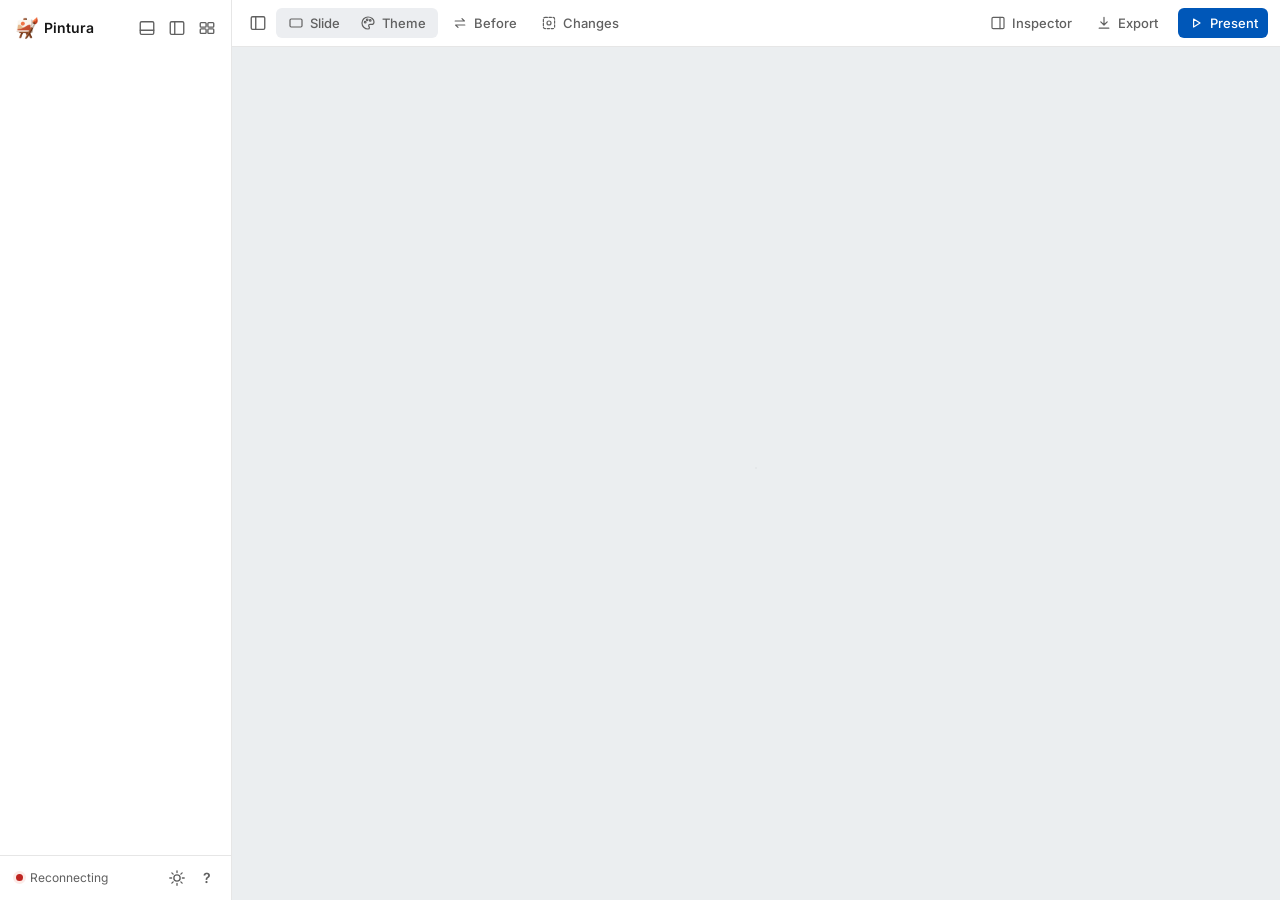
==== src/Pintura/wwwroot/index.html @ 29c74bd5 "The export's findings banner leads with a warning icon, names the file in bold above the findings in" ====
<!doctype html>
<html lang="en">
<head>
  <meta charset="utf-8">
  <meta name="viewport" content="width=device-width, initial-scale=1">
  <title>Pintura</title>
  <link rel="icon" href="brand/icon.png" type="image/png">
  <link rel="stylesheet" href="app.css">
</head>
<body>
  <div id="error" hidden></div>
  <div id="export-findings" role="status" hidden>
    <svg class="icon export-findings-icon" viewBox="0 0 20 20" aria-hidden="true">
      <path d="M8.7 3.7 2.4 14.6a1.5 1.5 0 0 0 1.3 2.2h12.6a1.5 1.5 0 0 0 1.3-2.2L11.3 3.7a1.5 1.5 0 0 0-2.6 0Z"></path>
      <path d="M10 8v3.5M10 14.2v.1"></path>
    </svg>
    <p></p>
    <ul></ul>
    <button type="button" class="icon-button export-findings-close" title="Dismiss" aria-label="Dismiss">
      <svg class="icon" viewBox="0 0 20 20" aria-hidden="true"><path d="M5 5l10 10M15 5 5 15"></path></svg>
    </button>
  </div>
  <div class="layout" id="layout">
    <nav class="sidebar" aria-label="Slides">
      <div class="sidebar-head">
        <div class="brand"><img src="brand/icon.png" alt="">Pintura</div>
        <div class="sidebar-tools">
          <button type="button" class="icon-button" id="strip-toggle">
            <svg class="icon icon-strip" viewBox="0 0 20 20" aria-hidden="true">
              <rect x="2.5" y="3" width="15" height="14" rx="1.5"></rect>
              <path d="M2.5 12.5h15"></path>
            </svg>
            <svg class="icon icon-side" viewBox="0 0 20 20" aria-hidden="true">
              <rect x="2.5" y="3" width="15" height="14" rx="1.5"></rect>
              <path d="M7.5 3v14"></path>
            </svg>
          </button>
          <button type="button" class="icon-button" id="nav-hide" title="Hide slides (\)" aria-label="Hide slides">
            <svg class="icon icon-side" viewBox="0 0 20 20" aria-hidden="true">
              <rect x="2.5" y="3" width="15" height="14" rx="1.5"></rect>
              <path d="M7.5 3v14"></path>
            </svg>
            <svg class="icon icon-strip" viewBox="0 0 20 20" aria-hidden="true">
              <rect x="2.5" y="3" width="15" height="14" rx="1.5"></rect>
              <path d="M2.5 12.5h15"></path>
            </svg>
          </button>
          <button type="button" class="icon-button" id="grid-toggle" title="All slides (G)" aria-label="All slides">
            <svg class="icon" viewBox="0 0 20 20" aria-hidden="true">
              <rect x="2.5" y="4" width="6.5" height="5" rx="1"></rect>
              <rect x="11" y="4" width="6.5" height="5" rx="1"></rect>
              <rect x="2.5" y="11" width="6.5" height="5" rx="1"></rect>
              <rect x="11" y="11" width="6.5" height="5" rx="1"></rect>
            </svg>
          </button>
        </div>
      </div>
      <div class="resizer end" id="sidebar-resizer" role="separator" aria-orientation="vertical"
           aria-label="Slides width" tabindex="0" title="Drag to resize, double-click to reset"></div>
      <div class="resizer rows" id="strip-resizer" role="separator" aria-orientation="horizontal"
           aria-label="Slides height" tabindex="0" title="Drag to resize, double-click to reset"></div>
      <div class="sidebar-scroll">
        <div id="thumbnails"></div>
        <div id="removed"></div>
        <div id="stray-comments"></div>
      </div>
      <footer class="sidebar-foot">
        <button type="button" class="status" id="status" title="Redraws whenever a file is saved" disabled>
          <span class="status-indicator" id="status-dot"></span>
          <span id="status-text">Connecting</span>
        </button>
        <button type="button" class="icon-button" id="theme-toggle">
          <svg class="icon theme-light" viewBox="0 0 20 20" aria-hidden="true">
            <circle cx="10" cy="10" r="3.5"></circle>
            <path d="M10 2v2M10 16v2M2 10h2M16 10h2M4.3 4.3l1.4 1.4M14.3 14.3l1.4 1.4M4.3 15.7l1.4-1.4M14.3 5.7l1.4-1.4"></path>
          </svg>
          <svg class="icon theme-dark" viewBox="0 0 20 20" aria-hidden="true">
            <path d="M16 12.5A6.5 6.5 0 0 1 7.5 4a6.5 6.5 0 1 0 8.5 8.5z"></path>
          </svg>
        </button>
        <button type="button" class="icon-button" id="shortcuts-button" title="Keyboard shortcuts (?)"
                aria-label="Keyboard shortcuts">?</button>
      </footer>
    </nav>
    <div class="toolbar" role="toolbar" aria-label="View">
      <div class="group">
        <button type="button" class="icon-button" id="nav-show" title="Show slides (\)" aria-label="Show slides">
          <svg class="icon icon-side" viewBox="0 0 20 20" aria-hidden="true">
            <rect x="2.5" y="3" width="15" height="14" rx="1.5"></rect>
            <path d="M7.5 3v14"></path>
          </svg>
          <svg class="icon icon-strip" viewBox="0 0 20 20" aria-hidden="true">
            <rect x="2.5" y="3" width="15" height="14" rx="1.5"></rect>
            <path d="M2.5 12.5h15"></path>
          </svg>
        </button>
        <div class="segmented">
          <button type="button" data-action="slide" title="One slide (S)">
            <svg class="icon" viewBox="0 0 20 20" aria-hidden="true"><rect x="2.5" y="5" width="15" height="10" rx="1.5"></rect></svg>
            <span class="label">Slide</span>
          </button>
          <button type="button" data-action="theme" title="The theme's colors, fonts, styles, and layouts (T)">
            <svg class="icon" viewBox="0 0 20 20" aria-hidden="true">
              <path d="M10 2.5a7.5 7.5 0 1 0 0 15c1.2 0 1.8-.8 1.8-1.6 0-1.2-1-1.6-1-2.6 0-.9.7-1.5 1.7-1.5h2c1.7 0 3-1.4 3-3.1C17.5 5.3 14.2 2.5 10 2.5z"></path>
              <circle cx="6.5" cy="9" r="1"></circle>
              <circle cx="9" cy="6" r="1"></circle>
              <circle cx="12.8" cy="6.8" r="1"></circle>
            </svg>
            <span class="label">Theme</span>
          </button>
        </div>
        <div class="saving" id="saving">
          <button type="button" class="tool save-button" id="save-button" popovertarget="save-menu"
                  aria-haspopup="dialog" aria-expanded="false" hidden>
            <svg class="icon" viewBox="0 0 20 20" aria-hidden="true">
              <path d="M4.5 3.5h9l2 2v11h-11zM7 3.5v4h6v-4M7 16.5v-5h6v5"></path>
            </svg>
            <span class="label">Save</span>
          </button>
          <button type="button" class="tool versions-button" id="versions-button" popovertarget="versions-menu"
                  aria-haspopup="menu" aria-expanded="false" hidden>
            <svg class="icon" viewBox="0 0 20 20" aria-hidden="true">
              <path d="M3.5 10a6.5 6.5 0 1 0 1.9-4.6M3.5 3.5v3h3"></path>
              <path d="M10 6.5V10l2.5 1.5"></path>
            </svg>
            <span class="label" id="versions-label"></span>
            <svg class="icon caret" viewBox="0 0 20 20" aria-hidden="true"><path d="M6 8l4 4 4-4"></path></svg>
          </button>
          <div class="slide-history" id="slide-history" hidden>
            <button type="button" class="tool" id="history-older" title="This slide's previous change ([)"
                    aria-label="This slide's previous change">
              <svg class="icon" viewBox="0 0 20 20" aria-hidden="true"><path d="M12 5l-5 5 5 5"></path></svg>
            </button>
            <button type="button" class="tool" id="history-newer" title="This slide's next change (])"
                    aria-label="This slide's next change">
              <svg class="icon" viewBox="0 0 20 20" aria-hidden="true"><path d="M8 5l5 5-5 5"></path></svg>
            </button>
          </div>
        </div>
        <div class="group compare" id="compare">
          <button type="button" class="tool" data-action="before" data-compare="Flip to the revision (B)">
            <svg class="icon" viewBox="0 0 20 20" aria-hidden="true"><path d="M4 7.5h11.5l-3-3M16 12.5H4.5l3 3"></path></svg>
            <span class="label">Before</span>
          </button>
          <button type="button" class="tool" data-action="changes" data-compare="Mark the changes since the revision (C)">
            <svg class="icon" viewBox="0 0 20 20" aria-hidden="true">
              <rect x="3" y="3" width="14" height="14" rx="2" stroke-dasharray="3 2"></rect>
              <circle cx="10" cy="10" r="2.5"></circle>
            </svg>
            <span class="label">Changes</span>
          </button>
        </div>
      </div>
      <div class="heading">
        <span class="deck-title" id="deck-title"></span>
      </div>
      <div class="group">
        <button type="button" class="tool" data-action="inspector" title="Inspector (I)">
          <svg class="icon" viewBox="0 0 20 20" aria-hidden="true">
            <rect x="2.5" y="3" width="15" height="14" rx="1.5"></rect>
            <path d="M12.5 3v14"></path>
          </svg>
          <span class="label">Inspector</span>
          <span class="badge" id="issue-badge" hidden></span>
        </button>
        <button type="button" class="tool export-button" id="export-button" popovertarget="export-menu"
                aria-haspopup="menu" aria-expanded="false" title="Export the presentation">
          <svg class="icon" viewBox="0 0 20 20" aria-hidden="true"><path d="M10 3v9.5M6 8.5l4 4 4-4M4 16.5h12"></path></svg>
          <span class="spinner" aria-hidden="true"></span>
          <span class="label">Export</span>
        </button>
        <button type="button" class="tool primary" data-action="present" title="Present (P)">
          <svg class="icon" viewBox="0 0 20 20" aria-hidden="true"><path d="M7 5l8 5-8 5z"></path></svg>
          <span class="label">Present</span>
        </button>
      </div>
    </div>
    <main id="view" tabindex="-1">
      <div class="slide-view" id="slide-view">
        <div class="slide-canvas">
          <div class="slide-frame" id="slide-frame"></div>
          <div class="slide-caption" id="slide-caption"></div>
        </div>
        <div class="notice" id="notice" role="status" hidden></div>
      </div>
      <div class="grid" id="grid" hidden></div>
      <div class="theme-view" id="theme-view" hidden></div>
    </main>
    <aside class="inspector" id="inspector" aria-label="Inspector" hidden>
      <div class="resizer" id="inspector-resizer" role="separator" aria-orientation="vertical"
           aria-label="Inspector width" tabindex="0" title="Drag to resize, double-click to reset"></div>
      <div class="inspector-panel" id="inspector-panel" tabindex="-1"></div>
    </aside>
  </div>
  <div class="present" id="present" hidden></div>
  <div class="book" id="book">
    <div class="book-bar">
      <button type="button" id="book-back"><svg class="icon" viewBox="0 0 20 20" aria-hidden="true"><path d="M16 10H4.5M9 5l-5 5 5 5"></path></svg><span id="book-back-label"></span></button>
      <button type="button" id="book-pop-out" title="Open the book in a Libreta tab of its own"><span>Open in a tab</span><svg class="icon" viewBox="0 0 20 20" aria-hidden="true"><path d="M11 4h5v5M16 4l-7 7M14 12v4H4V6h4"></path></svg></button>
    </div>
    <iframe id="book-frame" title="Book"></iframe>
  </div>
  <div class="versions-menu" id="versions-menu" popover role="menu" aria-label="Show the changes since a version">
  </div>
  <form class="save-menu" id="save-menu" popover aria-labelledby="save-heading">
    <label for="save-message" id="save-heading"></label>
    <input type="text" id="save-message" autocomplete="off" spellcheck="true" placeholder="Describing the changes…">
    <fieldset class="save-parts" id="save-parts" hidden></fieldset>
    <p class="save-mixed" id="save-mixed" hidden></p>
    <p class="save-error" id="save-error" hidden></p>
    <div class="save-actions">
      <span class="save-hint">Enter to save, Esc to cancel</span>
      <button type="submit" class="tool primary" id="save-submit">Save</button>
    </div>
  </form>
  <div class="export-menu" id="export-menu" popover role="menu" aria-label="Export the presentation">
    <button type="button" role="menuitem" data-format="pptx">PowerPoint<span>.pptx</span></button>
    <button type="button" role="menuitem" data-format="pdf">PDF<span>.pdf</span></button>
    <button type="button" role="menuitem" data-format="html">Web page<span>.html</span></button>
  </div>
  <dialog class="shortcuts" id="shortcuts" aria-labelledby="shortcuts-title">
    <div class="shortcuts-head">
      <h2 id="shortcuts-title">Keyboard shortcuts</h2>
      <button type="button" class="icon-button" id="shortcuts-close" aria-label="Close">×</button>
    </div>
    <h3>Navigate</h3>
    <dl>
      <dt><kbd>←</kbd> <kbd>→</kbd> <kbd>Space</kbd></dt><dd>Previous or next slide, or layout while editing one</dd>
      <dt><kbd>Home</kbd> <kbd>End</kbd></dt><dd>First or last slide, or layout while editing one</dd>
      <dt>Mouse wheel</dt><dd>Previous or next slide or layout over the slide or in present mode, or scroll a zoomed slide</dd>
      <dt><kbd>S</kbd> <kbd>G</kbd> <kbd>T</kbd></dt><dd>One slide, every slide, or the theme</dd>
      <dt><kbd>\</kbd></dt><dd>Show or hide the slides</dd>
      <dt><kbd>|</kbd></dt><dd>Show the slides beside or below the slide</dd>
      <dt><kbd>P</kbd> <kbd>F5</kbd></dt><dd>Present</dd>
      <dt><kbd>Esc</kbd></dt><dd>Clear the selection, or stop presenting</dd>
    </dl>
    <h3>View</h3>
    <dl>
      <dt><kbd>I</kbd></dt><dd>Show or hide the inspector</dd>
      <dt><kbd>O</kbd></dt><dd>Show areas and placeholders</dd>
      <dt><kbd>Ctrl</kbd> + wheel, pinch</dt><dd>Zoom the slide or grid about the pointer</dd>
      <dt><kbd>Ctrl</kbd> + <kbd>+</kbd> <kbd>-</kbd> <kbd>0</kbd></dt><dd>Zoom the slide or grid in, out, or back to fit</dd>
      <dt><kbd>Ctrl</kbd> + click</dt><dd>Open a linked number in Libreta</dd>
    </dl>
    <h3>Edit</h3>
    <dl>
      <dt><kbd>Tab</kbd> <kbd>Shift</kbd> + <kbd>Tab</kbd></dt><dd>Select the next or previous element</dd>
      <dt>Drag across the slide</dt><dd>Select the elements the box touches</dd>
      <dt><kbd>Shift</kbd> or <kbd>Ctrl</kbd> + click</dt><dd>Add an element to the selection, or take it out</dd>
      <dt>Click text</dt><dd>Reword it in place</dd>
      <dt><kbd>Ctrl</kbd> + <kbd>B</kbd> <kbd>I</kbd> <kbd>U</kbd></dt><dd>Bold, italic, or underline the selected words while rewording</dd>
      <dt><kbd>Shift</kbd> + <kbd>Arrow</kbd></dt><dd>Nudge the selected elements 10 pt</dd>
      <dt><kbd>Delete</kbd></dt><dd>Remove the selected elements, or the slide focused in the sidebar or grid</dd>
      <dt><kbd>Ctrl</kbd> + <kbd>Z</kbd></dt><dd>Undo the last mouse edit</dd>
    </dl>
    <h3>Comments</h3>
    <dl>
      <dt>Right-click</dt><dd>Comment on the slide, or the element under the pointer</dd>
      <dt><kbd>M</kbd></dt><dd>Show or hide comments</dd>
      <dt><kbd>N</kbd> <kbd>Shift</kbd> + <kbd>N</kbd></dt><dd>Next or previous slide with comments</dd>
    </dl>
    <h3>Changes</h3>
    <dl>
      <dt><kbd>Ctrl</kbd> + <kbd>S</kbd></dt><dd>Save the changes as a new version</dd>
      <dt><kbd>D</kbd></dt><dd>Show only the changed slides, or every slide</dd>
      <dt><kbd>B</kbd></dt><dd>Flip to the version compared against</dd>
      <dt><kbd>C</kbd></dt><dd>Mark the changes since it</dd>
      <dt><kbd>[</kbd> <kbd>]</kbd></dt><dd>The slide's previous or next change</dd>
    </dl>
    <p class="shortcuts-foot"><kbd>?</kbd> Show this list</p>
  </dialog>
  <script src="shapes.js"></script>
  <script src="render.js"></script>
  <script src="charts.js"></script>
  <script src="edit.js"></script>
  <script src="paint.js"></script>
  <script src="comments.js"></script>
  <script src="compare.js"></script>
  <script src="inspector.js"></script>
  <script src="theme.js"></script>
  <script src="book.js"></script>
  <script src="navigation.js"></script>
  <script src="tooltips.js"></script>
  <script src="app.js"></script>
</body>
</html>
---- src/Pintura/wwwroot/app.css ----
@font-face {
  font-family: "Inter Variable";
  font-style: normal;
  font-weight: 100 900;
  font-display: swap;
  src: url("fonts/inter.woff2") format("woff2");
}

@font-face {
  font-family: "Inter Variable";
  font-style: italic;
  font-weight: 100 900;
  font-display: swap;
  src: url("fonts/inter-italic.woff2") format("woff2");
}

/* Libreta's palette: every colour a light/dark pair, so switching the workspace only sets color-scheme. Slides keep
   their own colours in either. */
:root {
  color-scheme: light;
  --page: light-dark(#eceef1, #0d1520);
  --surface: light-dark(#ffffff, #111a29);
  --panel: light-dark(oklch(98.6% 0 0), #131d2e);
  --ink: light-dark(oklch(20% 0 0), #e4e8ee);
  --muted: light-dark(oklch(49% 0 0), #8893a4);
  --faint: light-dark(oklch(66% 0 0), #5a6578);
  --rule: light-dark(oklch(92.5% 0 0), #1d2838);
  --strong-rule: light-dark(oklch(84% 0 0), #2e3b50);
  --accent: light-dark(#0057b8, #69a9ff);
  --on-accent: light-dark(#ffffff, #0d1520);
  --bad: light-dark(oklch(52% .19 28), oklch(71% .16 25));
  --warn: light-dark(oklch(55% .13 70), oklch(80% .14 80));
  --ok: light-dark(oklch(49% .12 152), oklch(78% .13 155));
  --fact: light-dark(oklch(48.5% .18 262), oklch(74.5% .125 259));
  --hover: color-mix(in oklab, var(--accent) 6%, var(--surface));
  --selected: light-dark(#eaf2ff, #192c45);
  --accent-soft: color-mix(in oklab, var(--accent) 11%, var(--surface));
  --bad-soft: color-mix(in oklab, var(--bad) 10%, var(--surface));
  --warn-soft: color-mix(in oklab, var(--warn) 13%, var(--surface));
  --ok-soft: color-mix(in oklab, var(--ok) 12%, var(--surface));
  --fact-soft: color-mix(in oklab, var(--fact) 10%, var(--surface));
  --shadow-tint: light-dark(oklch(20% 0 0), oklch(0% 0 0));
  --shadow-sm: 0 1px 3px color-mix(in oklab, var(--shadow-tint) 10%, transparent);
  --shadow-pop: 0 8px 28px color-mix(in oklab, var(--shadow-tint) 22%, transparent);
  --shadow-slide: 0 0 0 1px color-mix(in oklab, var(--shadow-tint) 7%, transparent),
    0 10px 30px -10px color-mix(in oklab, var(--shadow-tint) 30%, transparent);
  --sans: "Inter Variable", ui-sans-serif, system-ui, sans-serif;
  --mono: "SFMono-Regular", Consolas, "Liberation Mono", monospace;
  --radius-sm: 4px;
  --radius-md: 6px;
  --radius-lg: 10px;
  --radius-pill: 999px;
  --ease: 120ms ease;
  --sidebar-width: 232px;
  --inspector-width: 400px;
  --strip-height: 140px;
  --area: #1a73e8;
  --placeholder: #d93025;
  --added: #2da44e;
  --removed: #e5534b;
  --changed: #d4a72c;
  --comment: #e8710a;
}

:root[data-theme="dark"] {
  color-scheme: dark;
}

[hidden] {
  display: none !important;
}

* {
  box-sizing: border-box;
}

html {
  height: 100%;
}

body {
  display: flex;
  flex-direction: column;
  margin: 0;
  height: 100%;
  background: var(--page);
  color: var(--ink);
  font: 14px/1.45 var(--sans);
  -webkit-font-smoothing: antialiased;
}

button {
  color: inherit;
  font: inherit;
}

:focus-visible {
  outline: 2px solid var(--accent);
  outline-offset: 2px;
}

.icon {
  flex: 0 0 auto;
  width: 16px;
  height: 16px;
  fill: none;
  stroke: currentColor;
  stroke-linecap: round;
  stroke-linejoin: round;
  stroke-width: 1.5;
}

.icon-button {
  display: inline-grid;
  place-items: center;
  width: 28px;
  height: 28px;
  padding: 0;
  border: 0;
  border-radius: var(--radius-md);
  background: none;
  color: var(--muted);
  cursor: pointer;
}

.icon-button:hover {
  background: var(--hover);
  color: var(--ink);
}

.icon-button[aria-pressed="true"] {
  background: var(--accent-soft);
  color: var(--accent);
}

.icon-button .icon {
  width: 18px;
  height: 18px;
}

#error {
  padding: 10px 16px;
  background: var(--bad);
  color: var(--surface);
  font: 12px/1.5 var(--mono);
  white-space: pre-wrap;
}

#export-findings {
  display: grid;
  grid-template-columns: auto minmax(0, 1fr) auto;
  align-items: center;
  gap: 2px 10px;
  padding: 8px 10px 8px 16px;
  border-bottom: 1px solid var(--rule);
  background: var(--warn-soft);
  color: var(--ink);
  font-size: 13px;
}

#export-findings[hidden] {
  display: none;
}

.export-findings-icon {
  grid-column: 1;
  grid-row: 1;
  color: var(--warn);
}

#export-findings p,
#export-findings ul {
  grid-column: 2;
  margin: 0;
}

#export-findings strong {
  font-weight: 600;
}

#export-findings ul {
  padding-left: 18px;
  color: var(--muted);
  line-height: 1.6;
}

.export-findings-close {
  grid-column: 3;
  grid-row: 1;
}

.layout {
  --nav-column: var(--sidebar-width);
  --inspector-column: 0px;
  flex: 1;
  display: grid;
  grid-template-columns: var(--nav-column) minmax(0, 1fr) var(--inspector-column);
  grid-template-rows: auto minmax(0, 1fr) auto;
  min-height: 0;
}

.layout.inspecting {
  --inspector-column: var(--inspector-width);
}

.layout.nav-hidden {
  --nav-column: 0px;
}

.layout.nav-hidden .sidebar {
  display: none;
}

.layout.strip {
  --nav-column: 0px;
}

.layout:not(.strip) .icon-strip,
.layout.strip .icon-side,
.layout:not(.strip) #strip-resizer,
.layout.strip #sidebar-resizer {
  display: none;
}

/* The toggle shows where the slides would go. */
#strip-toggle .icon {
  display: block;
}

.layout:not(.strip) #strip-toggle .icon-side,
.layout.strip #strip-toggle .icon-strip {
  display: none;
}

/* Sidebar */

.sidebar {
  position: relative;
  grid-column: 1;
  grid-row: 1 / -1;
  display: flex;
  flex-direction: column;
  min-height: 0;
  border-right: 1px solid var(--rule);
  background: var(--surface);
}

.sidebar-head {
  display: flex;
  gap: 8px;
  align-items: flex-start;
  justify-content: space-between;
  padding: 14px 10px 10px 16px;
}

.brand {
  display: flex;
  gap: 6px;
  align-items: center;
  margin: 3px 0 16px;
  font-weight: 600;
}

.brand img {
  width: 22px;
  height: 22px;
}

.layout.strip .brand {
  display: none;
}

.sidebar-tools {
  display: flex;
  gap: 2px;
}

.deck-name {
  padding-top: 3px;
  font-weight: 600;
  line-height: 1.3;
}

.sidebar-scroll {
  flex: 1;
  overflow-y: auto;
  padding: 0 14px 24px 8px;
}

.sidebar-foot {
  display: flex;
  gap: 2px;
  align-items: center;
  padding: 8px 10px 8px 16px;
  border-top: 1px solid var(--rule);
}

.status {
  display: flex;
  flex: 1;
  gap: 7px;
  min-width: 0;
  align-items: center;
  margin-left: -6px;
  padding: 5px 6px;
  border: 0;
  border-radius: var(--radius-md);
  background: none;
  color: var(--muted);
  font: inherit;
  font-size: 12px;
  text-align: left;
  cursor: pointer;
}

.status:disabled {
  cursor: default;
}

.status:not(:disabled, [aria-pressed="true"]):hover {
  background: var(--hover);
  color: var(--ink);
}

.status[aria-pressed="true"] {
  background: var(--accent-soft);
  color: var(--accent);
  font-weight: 550;
}

#status-text {
  overflow: hidden;
  white-space: nowrap;
  text-overflow: ellipsis;
}

.status-indicator {
  flex: none;
  width: 7px;
  height: 7px;
  border-radius: 50%;
  background: var(--faint);
}

.status-indicator.live {
  background: var(--ok);
  box-shadow: 0 0 0 3px var(--ok-soft);
}

.status-indicator.down {
  background: var(--bad);
  box-shadow: 0 0 0 3px var(--bad-soft);
}

#shortcuts-button {
  font-weight: 600;
}

:root:not([data-theme="dark"]) #theme-toggle .theme-dark,
:root[data-theme="dark"] #theme-toggle .theme-light {
  display: none;
}

.section-name {
  margin: 24px 0 8px 8px;
  color: var(--muted);
  font-size: 12px;
  font-weight: 600;
}

.thumbnail {
  display: flex;
  gap: 6px;
  align-items: flex-start;
  width: 100%;
  margin: 0 0 10px;
  padding: 0;
  border: 0;
  background: none;
  color: var(--faint);
  font: inherit;
  text-align: left;
  cursor: pointer;
}

.thumbnail.dragging,
.grid-cell.dragging {
  opacity: 0.35;
}

.drag-ghost {
  position: fixed;
  z-index: 10;
  margin: 0;
  border-color: var(--accent);
  box-shadow: 0 6px 20px rgb(0 0 0 / 50%);
  opacity: 0.7;
  pointer-events: none;
  transform-origin: 0 0;
}

.drop-line {
  position: fixed;
  z-index: 11;
  border-radius: 1px;
  background: var(--accent);
  pointer-events: none;
}

body.reordering,
body.reordering * {
  cursor: grabbing !important;
}

.thumbnail .number {
  width: 18px;
  padding-top: 2px;
  font-size: 11px;
  font-variant-numeric: tabular-nums;
  text-align: right;
}

.thumbnail .preview {
  flex: 0 0 auto;
  overflow: hidden;
  border: 1px solid var(--rule);
  border-radius: var(--radius-sm);
  transition: border-color var(--ease);
}

.thumbnail:hover .preview,
.grid-cell:hover .grid-frame {
  border-color: var(--strong-rule);
}

.thumbnail.current .preview,
.grid-cell.current .grid-frame {
  border-color: var(--accent);
  outline: 2px solid var(--accent);
}

.thumbnail.current .number {
  color: var(--accent);
  font-weight: 600;
}

/* The slides as a strip below the slide */

.layout.strip .sidebar {
  grid-column: 1 / -1;
  grid-row: 3;
  flex-direction: row;
  height: var(--strip-height);
  border-top: 1px solid var(--rule);
  border-right: 0;
}

.layout.strip .sidebar-head {
  flex-direction: column;
  padding: 8px 4px;
  border-right: 1px solid var(--rule);
}

.layout.strip .inspector {
  grid-row: 2;
}

.layout.strip .sidebar-tools {
  flex-direction: column;
}

.layout.strip .sidebar-scroll {
  display: flex;
  gap: 10px;
  min-width: 0;
  overflow: auto hidden;
  padding: 28px 12px 4px 4px;
  scrollbar-width: thin;
}

.layout.strip #thumbnails,
.layout.strip #removed {
  display: flex;
  flex: none;
  gap: 10px;
  height: 100%;
}

.layout.strip .thumbnail {
  flex: none;
  width: auto;
  margin: 0;
}

/* A section starts at an upright rule, its name in the gutter above its thumbnails rather than over them. */
.layout.strip .section-name {
  position: relative;
  flex: none;
  width: 1px;
  margin: -20px 0 0 4px;
  background: var(--rule);
}

.layout.strip .section-name span {
  position: absolute;
  top: 0;
  left: 8px;
  overflow: hidden;
  max-width: calc(var(--thumbnail-width) + 24px);
  font-size: 11px;
  line-height: 14px;
  text-overflow: ellipsis;
  white-space: nowrap;
}

.layout.strip #removed:empty,
.layout.strip #stray-comments:empty {
  display: none;
}

.layout.strip #stray-comments {
  flex: none;
  width: 220px;
  overflow-y: auto;
}

.layout.strip #stray-comments .section-name {
  width: auto;
  margin: 0 0 8px 8px;
  background: none;
}

/* The status, workspace, and shortcuts float above the strip's start, where the sidebar keeps them. */
.layout.strip .sidebar-foot {
  position: absolute;
  bottom: calc(100% + 12px);
  left: 12px;
  z-index: 3;
  max-width: calc(100% - 24px);
  padding: 2px 4px 2px 8px;
  border: 1px solid var(--rule);
  border-radius: var(--radius-pill);
  background: color-mix(in srgb, var(--surface) 88%, transparent);
  box-shadow: var(--shadow-sm);
  backdrop-filter: blur(8px);
}

.layout.strip .status {
  flex: none;
  margin-left: -4px;
  padding: 3px 6px;
  border-radius: var(--radius-pill);
}

.layout.strip .sidebar-foot .icon-button {
  width: 24px;
  height: 24px;
  border-radius: var(--radius-pill);
}

/* Toolbar */

main {
  grid-column: 2;
  grid-row: 2;
  display: flex;
  flex-direction: column;
  min-width: 0;
  overflow: hidden;
  outline: none;
}

.toolbar {
  grid-column: 2 / 4;
  container-type: inline-size;
  position: relative;
  display: flex;
  flex-wrap: wrap;
  justify-content: space-between;
  align-items: center;
  gap: 8px 12px;
  padding: 8px 12px;
  border-bottom: 1px solid var(--rule);
  background: var(--surface);
}

.toolbar .group {
  display: flex;
  gap: 4px;
  align-items: center;
}

.segmented {
  display: flex;
  padding: 2px;
  border-radius: var(--radius-md);
  background: var(--page);
}

.segmented button,
.tool {
  display: inline-flex;
  gap: 6px;
  align-items: center;
  height: 30px;
  padding: 0 10px;
  border: 0;
  border-radius: var(--radius-md);
  background: none;
  color: var(--muted);
  font-size: 13px;
  font-weight: 500;
  white-space: nowrap;
  cursor: pointer;
}

.segmented button {
  height: 26px;
  border-radius: var(--radius-sm);
}

.segmented button:hover,
.tool:hover {
  color: var(--ink);
}

.tool:hover {
  background: var(--hover);
}

.segmented button[aria-pressed="true"] {
  background: var(--surface);
  color: var(--ink);
  box-shadow: var(--shadow-sm);
}

.tool[aria-pressed="true"] {
  background: var(--accent-soft);
  color: var(--accent);
}

.tool.primary,
.tool.primary:hover {
  margin-left: 6px;
  background: var(--accent);
  color: var(--on-accent);
}

:root[data-theme="dark"] .tool.primary {
  color: #ffffff;
}

.tool.primary:hover {
  filter: brightness(1.08);
}

/* Save and the version it would follow, joined as one control. */
.saving {
  display: flex;
  margin-left: 4px;
  border: 1px solid var(--rule);
  border-radius: var(--radius-md);
}

.saving:not(:has(> :not([hidden]))) {
  display: none;
}

.saving .tool {
  height: 28px;
  border-radius: 0;
}

.saving .tool:first-child:not([hidden]),
.saving .tool[hidden] + .tool {
  border-top-left-radius: calc(var(--radius-md) - 1px);
  border-bottom-left-radius: calc(var(--radius-md) - 1px);
}

.saving .tool:last-child {
  border-top-right-radius: calc(var(--radius-md) - 1px);
  border-bottom-right-radius: calc(var(--radius-md) - 1px);
}

.saving .tool:not([hidden]) + .tool:not([hidden]) {
  border-left: 1px solid var(--rule);
}

.export-button[aria-expanded="true"],
.save-button[aria-expanded="true"],
.versions-button[aria-expanded="true"] {
  background: var(--hover);
  color: var(--ink);
}

.export-button:disabled {
  cursor: progress;
}

.export-button .spinner {
  display: none;
  width: 14px;
  height: 14px;
  margin: 1px;
  border: 1.5px solid currentColor;
  border-right-color: transparent;
  border-radius: 50%;
  animation: spin .8s linear infinite;
}

.export-button[aria-busy="true"] .spinner {
  display: inline-block;
}

.export-button[aria-busy="true"] .icon {
  display: none;
}

.export-button[aria-busy="true"] .label {
  font-variant-numeric: tabular-nums;
}

@keyframes spin {
  to {
    transform: rotate(360deg);
  }
}

@media (prefers-reduced-motion: reduce) {
  .export-button .spinner {
    animation-duration: 2.4s;
  }
}

.tool[data-action]:disabled {
  background: none;
  color: var(--faint);
  cursor: default;
  opacity: .6;
}

/* A popover sits in the top layer; the script places it below the button. */
.export-menu {
  position: fixed;
  inset: auto;
  min-width: 12rem;
  margin: 0;
  padding: 4px;
  border: 1px solid var(--rule);
  border-radius: var(--radius-md);
  background: var(--surface);
  color: var(--ink);
  box-shadow: var(--shadow-pop);
}

.export-menu button {
  display: flex;
  width: 100%;
  gap: 20px;
  justify-content: space-between;
  padding: 6px 10px;
  border: 0;
  border-radius: var(--radius-sm);
  background: none;
  color: inherit;
  font-size: 13px;
  text-align: left;
  cursor: pointer;
}

.export-menu button:hover,
.export-menu button:focus {
  background: var(--hover);
  outline: none;
}

.export-menu button span {
  color: var(--muted);
  font-family: var(--mono);
  font-size: 11.5px;
}

.versions-button {
  gap: 5px;
  padding: 0 4px 0 9px;
  font-variant-numeric: tabular-nums;
}

.versions-button .caret {
  margin-left: -2px;
}

.versions-button .label {
  max-width: 10rem;
  overflow: hidden;
  text-overflow: ellipsis;
}

.slide-history {
  display: flex;
}

.slide-history[hidden] {
  display: none;
}

.slide-history .tool {
  padding: 0 2px;
}

.save-menu {
  position: fixed;
  inset: auto;
  width: min(30rem, calc(100vw - 16px));
  margin: 0;
  padding: 12px;
  border: 1px solid var(--rule);
  border-radius: var(--radius-md);
  background: var(--surface);
  color: var(--ink);
  box-shadow: var(--shadow-pop);
  font-size: 13px;
}

.save-menu > label {
  display: block;
  margin-bottom: 8px;
  font-weight: 600;
}

.save-menu input[type="text"] {
  width: 100%;
  padding: 6px 8px;
  border: 1px solid var(--strong-rule);
  border-radius: var(--radius-sm);
  background: var(--surface);
  color: var(--ink);
  font: inherit;
}

.save-menu input[type="text"]:focus {
  border-color: var(--accent);
  outline: 2px solid var(--accent-soft);
}

.save-parts {
  display: flex;
  flex-direction: column;
  gap: 4px;
  margin: 10px 0 0;
  padding: 0;
  border: 0;
}

.save-parts label {
  display: flex;
  align-items: center;
  gap: 6px;
}

.save-parts input {
  margin: 0;
  accent-color: var(--accent);
}

.save-mixed {
  margin: 8px 0 0;
  color: var(--muted);
}

.save-error {
  margin: 8px 0 0;
  color: var(--bad);
}

.save-actions {
  display: flex;
  justify-content: space-between;
  align-items: center;
  margin-top: 10px;
}

.save-hint {
  color: var(--faint);
  font-size: 12px;
}

.save-actions .tool.primary {
  margin-left: 0;
}

.versions-menu {
  position: fixed;
  inset: auto;
  width: 26rem;
  max-height: min(28rem, 70vh);
  margin: 0;
  padding: 4px;
  overflow-y: auto;
  border: 1px solid var(--rule);
  border-radius: var(--radius-md);
  background: var(--surface);
  color: var(--ink);
  box-shadow: var(--shadow-pop);
}

.versions-note {
  padding: 8px 10px;
  color: var(--muted);
  font-size: 13px;
}

.versions-rule {
  height: 1px;
  margin: 4px 6px;
  background: var(--rule);
}

.versions-day {
  padding: 10px 10px 4px;
  color: var(--faint);
  font-size: 11px;
  font-weight: 600;
  letter-spacing: .04em;
  text-transform: uppercase;
}

/* One line a version, its subject cut short, so the list reads down its numbers and times. */
.version {
  display: flex;
  gap: 8px;
  align-items: baseline;
  width: 100%;
  padding: 6px 10px;
  border: 0;
  border-radius: var(--radius-sm);
  background: none;
  color: inherit;
  font-size: 13px;
  text-align: left;
  cursor: pointer;
}

.version:hover,
.version:focus {
  background: var(--hover);
  outline: none;
}

.version[aria-checked="true"] {
  background: var(--selected);
}

.version-number {
  flex: none;
  width: 2.25rem;
  color: var(--muted);
  font-size: 12px;
  font-weight: 600;
  font-variant-numeric: tabular-nums;
}

.version[aria-checked="true"] .version-number {
  color: var(--accent);
}

.version-subject {
  flex: 1;
  min-width: 0;
  overflow: hidden;
  text-overflow: ellipsis;
  white-space: nowrap;
}

.version-tag {
  flex: none;
  padding: 0 6px;
  border-radius: var(--radius-sm);
  background: var(--accent-soft);
  color: var(--accent);
  font-size: 11.5px;
}

.version-by-hand {
  flex: none;
  padding: 0 6px;
  border: 1px solid var(--rule);
  border-radius: var(--radius-sm);
  color: var(--muted);
  font-size: 11.5px;
}

.version-when {
  flex: none;
  color: var(--muted);
  font-size: 12px;
  font-variant-numeric: tabular-nums;
}

/* Centred on the toolbar rather than between its groups, so Before and Changes coming and going don't move it; the
   script narrows it to the room the groups leave. */
.toolbar .heading {
  position: absolute;
  top: 50%;
  left: 50%;
  display: flex;
  translate: -50% -50%;
}

.deck-title {
  overflow: hidden;
  color: var(--muted);
  white-space: nowrap;
  text-overflow: ellipsis;
}

.badge {
  min-width: 18px;
  padding: 0 5px;
  border-radius: var(--radius-pill);
  background: var(--bad);
  color: var(--surface);
  font-size: 11px;
  font-weight: 600;
  line-height: 18px;
  text-align: center;
}

/* A narrow view keeps the toolbar on one line by dropping labels, which the buttons' titles still give, and the
   deck's name, which would truncate to a letter or two. */
@container (max-width: 860px) {
  .tool:not(.primary, .versions-button, .save-button) .label,
  .deck-title {
    display: none;
  }
}

@container (max-width: 560px) {
  .segmented .label,
  .save-button .label {
    display: none;
  }
}

/* The slide and the grid */

/* The view is a size container so a zoomed slide's caption can span it while the canvas inside scrolls. */
.slide-view {
  position: relative;
  flex: 1;
  min-height: 0;
  overflow: hidden;
  container-type: size;
}

.slide-view.zoomed {
  overflow: auto;
}

.slide-canvas {
  display: flex;
  flex-direction: column;
  align-items: safe center;
  justify-content: safe center;
  box-sizing: border-box;
  width: max-content;
  min-width: 100%;
  min-height: 100%;
  padding: 24px;
}

.grid {
  flex: 1;
  overflow-y: auto;
  padding: 16px 24px 32px;
}

.grid-section {
  display: flex;
  gap: 10px;
  align-items: baseline;
  margin: 40px 0 16px;
  padding-bottom: 8px;
  border-bottom: 2px solid var(--strong-rule);
  color: var(--ink);
  font-size: 18px;
  font-weight: 650;
}

.grid-section:first-child {
  margin-top: 8px;
}

.grid-section-count {
  color: var(--muted);
  font-size: 12.5px;
  font-weight: 500;
}

.grid-slides {
  display: flex;
  flex-wrap: wrap;
  gap: 20px;
  margin-bottom: 8px;
}

.grid-cell {
  padding: 0;
  border: 0;
  background: none;
  color: var(--muted);
  font: inherit;
  text-align: left;
  cursor: pointer;
}

.grid-frame {
  overflow: hidden;
  border: 1px solid var(--rule);
  border-radius: var(--radius-sm);
  box-shadow: var(--shadow-sm);
}

.grid-caption {
  max-width: 100%;
  margin-top: 6px;
  overflow: hidden;
  font-size: 12.5px;
  text-overflow: ellipsis;
  white-space: nowrap;
}

.grid-cell.current .grid-caption {
  color: var(--ink);
  font-weight: 550;
}

.slide-frame {
  position: relative;
  flex: none;
  box-shadow: var(--shadow-slide);
}

/* Elements may sit past the slide's edges, as on PowerPoint's pasteboard, drawn faded there. */
#slide-frame .stage {
  overflow: visible;
}

/* Holding Ctrl shows which numbers a Ctrl-click traces to the book. A run's inline style sets its own decoration. */
body.ctrl-held #slide-frame [data-trace] {
  cursor: pointer;
  text-decoration: underline dotted !important;
}

body.ctrl-held #slide-frame [data-trace]:hover {
  text-decoration: underline !important;
}

#slide-frame::after {
  content: "";
  position: absolute;
  inset: 0;
  z-index: 1;
  box-shadow: 0 0 0 100vmax color-mix(in srgb, var(--page) 55%, transparent);
  pointer-events: none;
}

/* Sticky across the view's width, it stays centred under a zoomed slide scrolled sideways. */
.slide-caption {
  position: sticky;
  left: 0;
  z-index: 2;
  align-self: flex-start;
  width: 100cqw;
  margin-inline: -24px;
  text-align: center;
  margin-top: 12px;
  color: var(--muted);
  font-size: 12.5px;
}

/* A stage is the slide at its own size, one CSS pixel to the point, scaled into its frame. Its lines are 1.2 times
   their size, as PowerPoint's single spacing is in every font, rather than the font's own line height. */
.stage {
  position: relative;
  overflow: hidden;
  transform-origin: 0 0;
  color: #000;
  line-height: 1.2;
}

.item {
  position: absolute;
}

.item > svg {
  position: absolute;
  inset: 0;
  overflow: visible;
}

.text-box {
  position: absolute;
  inset: 0;
  display: flex;
  flex-direction: column;
}

.text-box.grow {
  bottom: auto;
}

.text-flow {
  column-gap: 0;
}

.paragraph {
  margin: 0;
  white-space: pre-wrap;
  overflow-wrap: break-word;
}

/* Lines break only where the text does, as PowerPoint's unwrapped text does, running past the frame if they must. */
.text-box.unwrapped .paragraph {
  white-space: pre;
}

.bullet {
  display: inline-block;
  text-indent: 0;
  white-space: nowrap;
}

.picture {
  display: block;
  width: 100%;
  height: 100%;
}

.item > svg.picture {
  overflow: hidden;
}

.cells {
  border-collapse: collapse;
  table-layout: fixed;
  isolation: isolate;
}

.cells td {
  position: relative;
  overflow-wrap: break-word;
}

.cells td::before {
  content: '';
  position: absolute;
  top: calc(var(--border-top-width, 0px) / -2);
  right: calc(var(--border-right-width, 0px) / -2);
  bottom: calc(var(--border-bottom-width, 0px) / -2);
  left: calc(var(--border-left-width, 0px) / -2);
  border-top: var(--border-top, none);
  border-right: var(--border-right, none);
  border-bottom: var(--border-bottom, none);
  border-left: var(--border-left, none);
  pointer-events: none;
  /* A border straddles its edge, so it rises above the fill of the cell across it. */
  z-index: 1;
}

.slide-error {
  position: absolute;
  inset: 0;
  padding: 32px;
  background: #fff4f2;
  color: #8c1d18;
  font: 16px/1.5 ui-monospace, monospace;
  white-space: pre-wrap;
}

/* Overlays and selection sit on a scaled stage, so their lines and labels divide by the scale to stay one screen
   pixel wide and readable. */
.item.line,
.item.arc {
  pointer-events: none;
}

.item.line .hit,
.item.arc .hit {
  pointer-events: stroke;
}

#slide-frame .item {
  cursor: move;
}

#slide-frame .item.fixed {
  cursor: default;
}

/* Clicking an element's text rewords it; dragging it still moves the element. */
#slide-frame:not(.reviewing) .item.rewordable .text-flow {
  cursor: text;
}

body.moving,
body.moving * {
  cursor: move !important;
}

#slide-frame .item.selected {
  outline: calc(2px / var(--scale, 1)) solid var(--accent);
  outline-offset: calc(1px / var(--scale, 1));
}

#slide-frame .item.line.selected {
  outline: none;
}

#slide-frame .item.line.selected .hit {
  stroke: color-mix(in srgb, var(--accent) 45%, transparent);
}

/* Dragging shouldn't select the slide's text; rewording it in place should. */
#slide-frame .stage {
  user-select: none;
}

#slide-frame .text-flow[contenteditable="true"] {
  outline: none;
  cursor: text;
  user-select: text;
}

#slide-frame .item.editing {
  outline: calc(2px / var(--scale, 1)) dashed var(--accent);
  outline-offset: calc(1px / var(--scale, 1));
}

.format-bar {
  position: absolute;
  z-index: 3;
  display: flex;
  gap: 2px;
  padding: 3px;
  border: 1px solid var(--rule);
  border-radius: var(--radius-md);
  background: var(--surface);
  box-shadow: 0 4px 14px rgb(0 0 0 / 18%);
}

.format-bar button {
  width: 28px;
  height: 26px;
  padding: 0;
  border: 0;
  border-radius: var(--radius-sm);
  background: none;
  color: var(--ink);
  font: 15px/1 Georgia, serif;
  cursor: pointer;
}

.format-bar button:hover {
  background: var(--page);
}

.format-bar button[aria-pressed="true"] {
  background: var(--accent-soft);
  color: var(--accent);
}

.format-bar .format-bold { font-weight: 700; }
.format-bar .format-italic { font-style: italic; }
.format-bar .format-underline { text-decoration: underline; }

.selection,
.snaps {
  position: absolute;
  inset: 0;
  pointer-events: none;
}

.selection-box {
  position: absolute;
}

.group-box {
  position: absolute;
  outline: calc(1px / var(--scale, 1)) dashed var(--accent);
  outline-offset: calc(4px / var(--scale, 1));
}

.marquee {
  position: absolute;
  border: calc(1px / var(--scale, 1)) solid var(--accent);
  background: color-mix(in srgb, var(--accent) 10%, transparent);
}

.handle {
  position: absolute;
  width: calc(9px / var(--scale, 1));
  height: calc(9px / var(--scale, 1));
  border: calc(1px / var(--scale, 1)) solid var(--accent);
  background: #fff;
  pointer-events: auto;
  transform: translate(-50%, -50%);
}

.handle.nw { left: 0; top: 0; cursor: nwse-resize; }
.handle.n { left: 50%; top: 0; cursor: ns-resize; }
.handle.ne { left: 100%; top: 0; cursor: nesw-resize; }
.handle.e { left: 100%; top: 50%; cursor: ew-resize; }
.handle.se { left: 100%; top: 100%; cursor: nwse-resize; }
.handle.s { left: 50%; top: 100%; cursor: ns-resize; }
.handle.sw { left: 0; top: 100%; cursor: nesw-resize; }
.handle.w { left: 0; top: 50%; cursor: ew-resize; }

.grip {
  position: absolute;
  --grip: calc(8px / var(--scale, 1));
  pointer-events: auto;
  cursor: move;
}

.grip.n { left: calc(-1 * var(--grip)); right: calc(-1 * var(--grip)); top: calc(-1 * var(--grip)); height: var(--grip); }
.grip.s { left: calc(-1 * var(--grip)); right: calc(-1 * var(--grip)); bottom: calc(-1 * var(--grip)); height: var(--grip); }
.grip.w { top: 0; bottom: 0; left: calc(-1 * var(--grip)); width: var(--grip); }
.grip.e { top: 0; bottom: 0; right: calc(-1 * var(--grip)); width: var(--grip); }

.handle.end {
  border-radius: 50%;
  cursor: crosshair;
}

.snap {
  position: absolute;
  background: #ff4fa3;
}

.snap.x {
  top: 0;
  bottom: 0;
  width: calc(1px / var(--scale, 1));
}

.snap.y {
  left: 0;
  right: 0;
  height: calc(1px / var(--scale, 1));
}

#slide-frame .item.hovered {
  outline: calc(2px / var(--scale, 1)) dashed var(--accent);
  outline-offset: calc(1px / var(--scale, 1));
}

.notice {
  position: absolute;
  bottom: 40px;
  left: 50%;
  max-width: 80%;
  padding: 8px 14px;
  border-radius: var(--radius-md);
  background: light-dark(oklch(22% 0 0), #1a2640);
  color: light-dark(#ffffff, var(--ink));
  font-size: 13px;
  box-shadow: var(--shadow-pop);
  transform: translateX(-50%);
}

.guides {
  position: absolute;
  inset: 0;
  pointer-events: none;
}

.guide {
  position: absolute;
  border: calc(1px / var(--scale, 1)) dashed var(--area);
}

.guide.placeholder {
  border-color: var(--placeholder);
}

.guide.used {
  border-style: solid;
}

.guide-label {
  position: absolute;
  top: 0;
  left: 0;
  padding: 0 calc(4px / var(--scale, 1));
  background: var(--area);
  color: #fff;
  font: calc(10px / var(--scale, 1)) / 1.5 system-ui, sans-serif;
  white-space: nowrap;
}

/* An area draws over the layout's text and elements, so only its label takes the pointer. */
.area-item {
  border: calc(1px / var(--scale, 1)) dashed var(--area);
  background: color-mix(in oklab, var(--area) 6%, transparent);
  pointer-events: none;
}

.area-item .guide-label {
  pointer-events: auto;
  cursor: move;
}

/* With overlays off, a layout shows only what its slides draw; an area picked from the inspector still shows. */
#slide-frame.layout-bare .area-item:not(.selected) {
  display: none;
}

#slide-frame.layout-overlays .placeholder-item::after {
  content: '';
  position: absolute;
  inset: 0;
  border: calc(1px / var(--scale, 1)) dashed var(--placeholder);
  pointer-events: none;
}

.guide.placeholder .guide-label {
  right: 0;
  left: auto;
  background: var(--placeholder);
}

/* The theme view */

.theme-view {
  flex: 1;
  overflow-y: auto;
}

.theme-page {
  padding: 20px 28px 48px;
}

.theme-head h1 {
  margin: 0;
  font-size: 20px;
  font-weight: 650;
}

.theme-note {
  margin: 4px 0 0;
  color: var(--muted);
  font-size: 12.5px;
}

.theme-empty {
  padding: 20px 28px;
  color: var(--muted);
}

.theme-section {
  margin-top: 28px;
}

.theme-section h2,
.sheet-label {
  margin: 0 0 12px;
  padding-bottom: 6px;
  border-bottom: 1px solid var(--rule);
  color: var(--faint);
  font-size: 11px;
  font-weight: 600;
  letter-spacing: 0.06em;
  text-transform: uppercase;
}

.theme-section h3 {
  margin: 20px 0 4px;
  color: var(--muted);
  font-size: 12.5px;
  font-weight: 600;
}

.theme-label {
  color: var(--muted);
  font-size: 12px;
}

.unused {
  opacity: 0.5;
}

.detail-target {
  cursor: pointer;
  transition: box-shadow var(--ease);
}

.detail-target:hover {
  box-shadow: 0 0 0 2px color-mix(in oklab, var(--accent) 35%, transparent);
}

.detail-target.selected,
.detail-target:focus-visible {
  outline: none;
  box-shadow: 0 0 0 2px var(--accent);
}

.unused-toggle {
  margin-top: 8px;
  padding: 0;
  border: 0;
  background: none;
  color: var(--accent);
  font: inherit;
  font-size: 12px;
  cursor: pointer;
}

/* The sheet */

.theme-sheet {
  margin-top: 18px;
  padding: 18px 20px;
  border: 1px solid var(--rule);
  border-radius: var(--radius-lg);
  background: var(--surface);
  box-shadow: var(--shadow-sm);
}

.sheet-top {
  display: grid;
  grid-template-columns: minmax(0, 3fr) minmax(220px, 1fr);
  gap: 28px;
}

.sheet-layouts {
  margin-top: 24px;
}

.palette-group + .palette-group {
  margin-top: 12px;
}

.palette-row {
  display: grid;
  grid-template-columns: repeat(6, minmax(0, 1fr));
  gap: 8px;
  margin-top: 4px;
}

.palette-tile {
  display: flex;
  flex-direction: column;
  justify-content: flex-end;
  height: 64px;
  padding: 6px 8px;
  border-radius: var(--radius-md);
  box-shadow: inset 0 0 0 1px color-mix(in oklab, var(--shadow-tint) 12%, transparent);
}

.palette-tile:hover,
.palette-tile.selected {
  box-shadow: inset 0 0 0 1px color-mix(in oklab, var(--shadow-tint) 12%, transparent), 0 0 0 2px var(--accent);
}

.palette-unused {
  align-self: flex-start;
  margin-bottom: auto;
  padding: 0 5px;
  border-radius: var(--radius-sm);
  background: rgb(255 255 255 / 0.85);
  color: #444;
  font-size: 10.5px;
  font-weight: 600;
}

.palette-name {
  font-size: 12px;
  font-weight: 600;
}

.palette-hex {
  font: 11px var(--mono);
  opacity: 0.8;
}

.palette-chips,
.modifier-chips,
.detail-chips {
  display: flex;
  flex-wrap: wrap;
  gap: 6px;
  margin-top: 4px;
}

.color-chip {
  display: flex;
  align-items: center;
  padding: 3px 9px 3px 6px;
  border: 1px solid var(--rule);
  border-radius: var(--radius-pill);
  font-size: 12px;
}

.palette-group.stray .theme-label {
  color: var(--warn);
}

.sheet-font {
  display: flex;
  align-items: center;
  gap: 14px;
  padding: 8px 10px;
  border-radius: var(--radius-md);
}

.sheet-font-sample {
  width: 64px;
  font-size: 44px;
  line-height: 1;
}

.sheet-font-name {
  display: flex;
  flex-direction: column;
  align-items: flex-start;
  gap: 2px;
}

.sheet-font-name strong {
  font-size: 14px;
}

.layout-cards {
  display: flex;
  flex-wrap: wrap;
  gap: 16px;
}

.layout-card {
  padding: 8px;
  border-radius: var(--radius-md);
}

.layout-head {
  display: flex;
  align-items: baseline;
  justify-content: space-between;
  gap: 6px;
  margin-top: 6px;
  font-size: 12.5px;
}

.theme-notes {
  margin-top: 16px;
  padding: 12px 16px;
  border-radius: var(--radius-md);
  background: var(--warn-soft);
}

.theme-notes .sheet-label {
  margin-bottom: 6px;
  padding: 0;
  border: 0;
  color: var(--warn);
}

.theme-notes ul {
  margin: 0;
  padding-left: 18px;
  font-size: 13px;
  line-height: 1.7;
}

.note-link {
  border-radius: var(--radius-sm);
  text-decoration: underline dotted;
  text-underline-offset: 3px;
}

/* Styles */

.style-list {
  display: flex;
  flex-direction: column;
  overflow: hidden;
  border: 1px solid var(--rule);
  border-radius: var(--radius-md);
  background: var(--surface);
}

.style-row {
  display: grid;
  grid-template-columns: minmax(0, 1fr) 220px;
}

.style-row + .style-row {
  border-top: 1px solid var(--rule);
}

.style-row:first-child .style-meta {
  background: var(--panel);
}

.style-sample,
.detail-specimen {
  display: flex;
  align-items: center;
  min-height: 44px;
  padding: 8px 16px;
  overflow: hidden;
  white-space: nowrap;
}

.style-sample span {
  overflow: hidden;
  text-overflow: ellipsis;
}

.style-sample .stock,
.detail-specimen .stock {
  opacity: 0.6;
}

.style-meta {
  display: flex;
  flex-direction: column;
  justify-content: center;
  gap: 1px;
  padding: 6px 12px;
  border-left: 1px solid var(--rule);
}

.style-name {
  font-family: var(--mono);
  font-size: 12.5px;
  font-weight: 600;
}

.style-facts {
  font-size: 12px;
}

.type-scale {
  display: flex;
  flex-wrap: wrap;
  align-items: baseline;
  gap: 8px;
}

.type-chip {
  display: flex;
  align-items: baseline;
  gap: 6px;
  padding: 6px 12px;
  border: 1px solid var(--rule);
  border-radius: var(--radius-md);
  line-height: 1.2;
}

.type-size {
  font: 10.5px var(--mono);
  opacity: 0.6;
}

.modifier {
  display: flex;
  align-items: baseline;
  gap: 8px;
  padding: 6px 10px;
  border: 1px solid var(--rule);
  border-radius: var(--radius-md);
  background: var(--surface);
}

.modifier-look {
  font-family: var(--mono);
  font-size: 13px;
}

/* Tables, charts, and formats */

.table-cards {
  display: grid;
  grid-template-columns: repeat(auto-fill, minmax(320px, 1fr));
  gap: 14px;
}

.table-card {
  padding: 10px;
  border: 1px solid var(--rule);
  border-radius: var(--radius-md);
  background: var(--surface);
}

.table-card .layout-head {
  margin: 0;
}

.table-sample {
  width: 100%;
  margin: 8px 0 0;
  border-collapse: collapse;
}

.table-sample td {
  padding: 4px 8px;
}

.table-sample td.value {
  text-align: right;
}

.series-strip {
  display: flex;
  gap: 8px;
  margin-top: 6px;
}

.series-tile {
  display: flex;
  flex: 0 1 120px;
  flex-direction: column;
  gap: 2px;
  padding: 6px;
  border-radius: var(--radius-md);
  font-size: 12.5px;
}

.series-bar {
  height: 28px;
  margin-bottom: 4px;
  border-radius: var(--radius-sm);
}

.chart-tip {
  position: fixed;
  z-index: 50;
  display: flex;
  flex-direction: column;
  gap: 1px;
  padding: 5px 8px;
  border: 1px solid var(--strong-rule);
  border-radius: var(--radius-md);
  background: var(--surface);
  box-shadow: 0 2px 8px rgb(0 0 0 / 0.15);
  color: var(--ink);
  font-size: 12.5px;
  pointer-events: none;
}

.chart-tip[hidden] {
  display: none;
}

.chart-tip span {
  color: var(--muted);
  font-size: 11.5px;
}

.chart-text {
  margin: 12px 0 0;
}

.format-table {
  border-collapse: collapse;
  font-size: 13px;
}

.format-table th {
  padding: 4px 16px 4px 0;
  color: var(--faint);
  font-size: 11px;
  font-weight: 600;
  text-align: left;
}

.format-table td {
  padding: 5px 16px 5px 0;
  border-top: 1px solid var(--rule);
}

.format-name {
  font-family: var(--mono);
  font-weight: 600;
}

.format-sample {
  font-variant-numeric: tabular-nums;
}

/* A theme value in the inspector */

.detail-swatch {
  display: flex;
  align-items: flex-end;
  height: 88px;
  margin-top: 14px;
  padding: 8px 10px;
  border-radius: var(--radius-md);
  font: 13px var(--mono);
  box-shadow: inset 0 0 0 1px color-mix(in oklab, var(--shadow-tint) 12%, transparent);
}

.detail-specimen {
  margin-top: 14px;
  min-height: 72px;
  border-radius: var(--radius-md);
  white-space: normal;
}

.inspector .grid-frame {
  margin-top: 14px;
}

.detail-fact {
  margin: 8px 0 0;
  color: var(--muted);
  font-size: 12.5px;
}

.detail-warning {
  margin: 10px 0 0;
  padding: 6px 10px;
  border-radius: var(--radius-sm);
  background: var(--warn-soft);
  color: var(--warn);
  font-size: 12.5px;
}

.detail-shades {
  display: grid;
  grid-template-columns: repeat(5, 1fr);
  gap: 6px;
  color: var(--muted);
  font-size: 11px;
}

.detail-shades .swatch {
  display: block;
  width: 100%;
  height: 24px;
  margin: 0 0 3px;
}

.style-fact-list {
  display: grid;
  grid-template-columns: max-content 1fr;
  gap: 4px 14px;
  margin: 0;
  font-size: 12.5px;
}

.style-fact-list dt {
  color: var(--muted);
}

.style-fact-list dd {
  margin: 0;
}

.theme-uses {
  display: flex;
  flex-wrap: wrap;
  align-items: center;
  gap: 4px;
}

.theme-uses .theme-label {
  flex-basis: 100%;
  margin-bottom: 2px;
}

.inspector .theme-uses button.chip,
.inspector .detail-chips button.chip,
.inspector .detail-fact button.chip {
  border: 0;
  cursor: pointer;
}

.inspector .theme-uses button.chip:hover,
.inspector .detail-chips button.chip:hover,
.inspector .detail-fact button.chip:hover {
  background: var(--accent);
  color: var(--on-accent);
}

.font-sample {
  margin: 10px 0;
  color: var(--ink);
  font-size: 15px;
  line-height: 1.45;
}

.font-large {
  font-size: 30px;
  line-height: 1.25;
}

.chip.installed {
  background: var(--ok-soft);
  color: var(--ok);
}

.chip.missing {
  background: var(--bad-soft);
  color: var(--bad);
}

/* Comparing against a revision */

[data-change="added"] { --change: var(--added); }
[data-change="removed"] { --change: var(--removed); }
[data-change="changed"],
[data-change="moved"] { --change: var(--changed); }

.thumbnail[data-change] .preview {
  box-shadow: -5px 0 0 var(--change);
}

.thumbnail.removed {
  opacity: 0.6;
}

.grid-cell[data-change] .grid-caption::before {
  content: "● ";
  color: var(--change);
}

.slide-frame.reviewing {
  outline: 3px solid var(--changed);
  outline-offset: 4px;
}

#slide-frame.reviewing .item {
  cursor: default;
}

.absent {
  position: absolute;
  inset: 0;
  display: flex;
  align-items: center;
  justify-content: center;
  background: repeating-linear-gradient(45deg, #f4f4f4 0 12px, #fff 12px 24px);
  color: #888;
  font: 24px system-ui, sans-serif;
}

.changes {
  position: absolute;
  inset: 0;
  pointer-events: none;
}

.changes.added { box-shadow: inset 0 0 0 calc(6px / var(--scale, 1)) var(--added); }
.changes.removed { box-shadow: inset 0 0 0 calc(6px / var(--scale, 1)) var(--removed); }

.change {
  position: absolute;
}

.change.outlined {
  outline: calc(2px / var(--scale, 1)) solid var(--change-color);
  outline-offset: calc(2px / var(--scale, 1));
}

.change.added,
.text-change.added { --change-color: var(--added); }
.change.removed,
.text-change.removed { --change-color: var(--removed); }
.change.changed,
.text-change.changed { --change-color: var(--changed); }

.change.restyled,
.change.restyled .part-change {
  outline-style: dotted;
}

.part-change {
  position: absolute;
  outline: calc(2px / var(--scale, 1)) solid var(--change-color);
  border-radius: 2px;
}

.part-change.cell {
  outline-offset: calc(-2px / var(--scale, 1));
  border-radius: 0;
}

.part-change-shapes {
  position: absolute;
  inset: 0;
  overflow: visible;
}

.part-change-shapes path {
  fill: none;
  stroke: var(--change-color);
  stroke-width: calc(3px / var(--scale, 1));
  stroke-linejoin: round;
}

.part-change-shapes .line {
  stroke-width: calc(8px / var(--scale, 1));
  stroke-opacity: 0.5;
  stroke-linecap: round;
}

.part-change-shapes .repainted {
  stroke-linecap: round;
}

.change.restyled .part-change-shapes path:not(.repainted) {
  stroke-dasharray: calc(2px / var(--scale, 1));
}

.text-change {
  position: absolute;
  background: color-mix(in srgb, var(--change-color) 30%, transparent);
  box-shadow: inset 0 calc(-2px / var(--scale, 1)) var(--change-color);
  mix-blend-mode: multiply;
}

.text-change.caret {
  width: calc(3px / var(--scale, 1)) !important;
  margin-left: calc(-1.5px / var(--scale, 1));
  background: var(--change-color);
  box-shadow: none;
  mix-blend-mode: normal;
}

.change-label {
  position: absolute;
  top: 0;
  right: 0;
  max-width: 70%;
  padding: 0 calc(6px / var(--scale, 1));
  background: var(--changed);
  color: #000;
  font: calc(11px / var(--scale, 1)) / 1.5 system-ui, sans-serif;
}

.changes.added .change-label { background: var(--added); color: #fff; }
.changes.removed .change-label { background: var(--removed); color: #fff; }

/* Inspector */

.inspector {
  position: relative;
  grid-column: 3;
  grid-row: 2 / 4;
  display: flex;
  flex-direction: column;
  min-height: 0;
  border-left: 1px solid var(--rule);
  background: var(--panel);
}

/* Too narrow to share the width, the inspector floats over the slide's right edge rather than shrinking it. */
@media (max-width: 1000px) {
  .layout.inspecting {
    --inspector-column: 0px;
  }

  .inspector {
    grid-column: 2;
    justify-self: end;
    z-index: 5;
    width: min(var(--inspector-width), 100%);
    box-shadow: var(--shadow-pop);
  }
}

.resizer {
  position: absolute;
  top: 0;
  left: -7px;
  z-index: 2;
  width: 15px;
  height: 100%;
  cursor: col-resize;
  touch-action: none;
}

.resizer.end {
  right: -7px;
  left: auto;
}

.resizer::after {
  content: "";
  position: absolute;
  top: 0;
  left: 7px;
  width: 1px;
  height: 100%;
  background: var(--accent);
  opacity: 0;
  transition: opacity var(--ease);
}

.resizer:hover::after,
.resizer:focus-visible::after,
.resizing .resizer::after {
  opacity: 1;
}

.resizer.rows {
  top: -7px;
  left: 0;
  width: 100%;
  height: 15px;
  cursor: row-resize;
}

.resizer.rows::after {
  top: 7px;
  left: 0;
  width: 100%;
  height: 1px;
}

body.resizing {
  cursor: col-resize;
  user-select: none;
}

body.resizing-rows {
  cursor: row-resize;
}

.inspector-panel {
  flex: 1;
  min-height: 0;
  overflow-y: auto;
  padding: 20px 22px 40px;
  outline: none;
}

.inspector h2 {
  margin: 8px 0 0;
  font-size: 19px;
  font-weight: 600;
  letter-spacing: -0.02em;
  line-height: 1.25;
  overflow-wrap: anywhere;
}

.inspector h3 {
  margin: 0 0 6px;
  color: var(--muted);
  font-size: 12.5px;
  font-weight: 600;
}

.eyebrow {
  display: flex;
  flex-wrap: wrap;
  gap: 6px;
  align-items: center;
}

.chip {
  display: inline-flex;
  flex: 0 0 auto;
  padding: 1px 7px;
  border-radius: var(--radius-sm);
  background: var(--rule);
  color: var(--muted);
  font-size: 11.5px;
  font-weight: 600;
  line-height: 1.6;
  white-space: nowrap;
}

.chip.kind-text,
.chip.kind-shape,
.chip.kind-line,
.chip.kind-picture,
.chip.kind-html {
  background: var(--fact-soft);
  color: var(--fact);
}

.chip.kind-chart,
.chip.kind-table {
  background: var(--ok-soft);
  color: var(--ok);
}

.chip.slide {
  background: var(--accent-soft);
  color: var(--accent);
}

.chip.owner {
  background: var(--warn-soft);
  color: var(--warn);
}

.chip.muted {
  background: none;
  padding: 0;
  font-weight: 500;
}

.chip.style {
  background: var(--selected);
  color: var(--accent);
  font-family: var(--mono);
  font-weight: 500;
}

.inspector .quote {
  display: -webkit-box;
  margin: 6px 0 0;
  overflow: hidden;
  color: var(--muted);
  font-style: italic;
  overflow-wrap: anywhere;
  -webkit-box-orient: vertical;
  -webkit-line-clamp: 3;
}

.inspector .meta {
  margin-top: 6px;
  color: var(--muted);
  font-size: 12.5px;
}

.inspector .meta .link {
  font-size: inherit;
}

.file-link {
  padding: 0;
  border: 0;
  background: none;
  color: var(--muted);
  font: 12px var(--mono);
  cursor: copy;
}

.file-link:hover {
  color: var(--accent);
  text-decoration: underline;
}

.inspector-section {
  margin-top: 22px;
}

.inspector .hint {
  margin: 18px 0 0;
  color: var(--muted);
  font-size: 13px;
}

.inspector .all-clear {
  margin: 16px 0 0;
  color: var(--ok);
  font-size: 13px;
  font-weight: 550;
}

/* Same box as the all-clear that replaces it, so the inspector doesn't shift when the check lands. */
.inspector .checking,
.inspector .all-clear {
  margin-top: 16px;
  line-height: 20px;
}

.inspector .all-clear::before {
  content: "✓ ";
}

.inspector .note {
  margin: 8px 0 0;
  color: var(--muted);
  font-size: 12.5px;
}

/* A value per row: what it is, what it's set to, and the level that set it. */
.props {
  margin: 0;
  font-size: 13px;
}

.prop {
  display: grid;
  grid-template-columns: 8rem minmax(0, 1fr) auto;
  gap: 10px;
  align-items: baseline;
  padding: 6px 0;
  border-bottom: 1px solid var(--rule);
}

.prop dt {
  color: var(--muted);
}

.prop dd {
  margin: 0;
  overflow-wrap: anywhere;
}

.prop .note {
  display: block;
  margin: 1px 0 0;
  color: var(--muted);
  font-size: 12px;
}

.prop.problem .value {
  color: var(--bad);
  font-weight: 550;
}

.prop.restyled {
  opacity: 0.75;
}

.swatch {
  display: inline-block;
  width: 12px;
  height: 12px;
  margin-right: 6px;
  border: 1px solid color-mix(in oklab, var(--shadow-tint) 18%, transparent);
  border-radius: 3px;
  vertical-align: -2px;
}

.swatch + .swatch {
  margin-left: -3px;
}

/* Inherited values name their level quietly; what the slide itself sets stands out. */
.origin-tag {
  padding: 0 7px;
  border: 0;
  border-radius: var(--radius-pill);
  background: none;
  color: var(--faint);
  font-size: 11.5px;
  font-weight: 500;
  line-height: 19px;
  white-space: nowrap;
}

button.origin-tag {
  cursor: copy;
}

button.origin-tag:hover {
  color: var(--accent);
  text-decoration: underline;
}

.origin-tag.level-slide {
  background: var(--accent-soft);
  color: var(--accent);
  font-weight: 600;
}

.origin-tag.level-layout {
  color: var(--muted);
}

.origin-tag.level-default {
  font-style: italic;
}

/* An element's head: an icon for its kind, its name, and what it is, with the file and line defining it. */
.element-head {
  display: grid;
  grid-template-columns: 34px minmax(0, 1fr);
  column-gap: 10px;
  align-items: center;
}

.kind-icon {
  display: grid;
  grid-row: span 2;
  place-items: center;
  width: 34px;
  height: 34px;
  border-radius: var(--radius-lg);
  background: var(--fact-soft);
  color: var(--fact);
}

.kind-icon.kind-chart,
.kind-icon.kind-table {
  background: var(--ok-soft);
  color: var(--ok);
}

.kind-icon .icon {
  width: 19px;
  height: 19px;
}

.element-head h2 {
  margin: 0;
}

.element-kind {
  display: flex;
  flex-wrap: wrap;
  gap: 4px 8px;
  align-items: baseline;
  color: var(--muted);
  font-size: 12.5px;
}

/* What a reviewer asks of each kind first. */
.glance {
  margin-top: 16px;
  padding: 10px 12px;
  border: 1px solid var(--rule);
  border-radius: var(--radius-md);
  background: var(--surface);
  font-size: 12.5px;
}

.glance-quote {
  display: -webkit-box;
  margin: 0 0 8px;
  overflow: hidden;
  overflow-wrap: anywhere;
  -webkit-box-orient: vertical;
  -webkit-line-clamp: 3;
}

.facts {
  display: flex;
  flex-wrap: wrap;
  gap: 4px 12px;
  align-items: baseline;
  color: var(--muted);
}

.fact.strong {
  color: var(--ink);
  font-weight: 600;
}

.meter {
  height: 6px;
  margin: 10px 0 4px;
  overflow: hidden;
  border-radius: 3px;
  background: var(--rule);
}

.meter i {
  display: block;
  height: 100%;
  border-radius: 3px;
  background: var(--ok);
}

.glance.over .meter i {
  background: var(--bad);
}

.meter-label {
  display: flex;
  flex-wrap: wrap;
  justify-content: space-between;
  gap: 2px 10px;
  margin-top: 6px;
  color: var(--muted);
  font-size: 11.5px;
}

.meter + .meter-label {
  margin-top: 0;
}

.glance.over .meter-label,
.meter-label .problem {
  color: var(--bad);
  font-weight: 550;
}

.series-table {
  display: grid;
  column-gap: 12px;
  margin-top: 8px;
}

.series-table > :is(span, button) {
  padding: 3px 0;
  overflow: hidden;
  border-bottom: 1px solid var(--rule);
  text-overflow: ellipsis;
  white-space: nowrap;
}

.series-table .head {
  color: var(--faint);
  font-size: 11px;
}

.series-table .number {
  font-variant-numeric: tabular-nums;
  text-align: right;
}

.series-table button.number {
  border: 0;
  border-bottom: 1px solid var(--rule);
  background: none;
  color: inherit;
  font: inherit;
  cursor: pointer;
}

.series-table button.number:hover {
  color: var(--accent);
}

.series-table button.number.picked {
  color: var(--accent);
  font-weight: 600;
}

.table-map {
  display: grid;
  grid-auto-rows: 12px;
  gap: 2px;
  margin-top: 10px;
}

.map-cell {
  padding: 0;
  border: 0;
  border-radius: 2px;
  background: var(--rule);
  cursor: pointer;
}

.map-cell:hover {
  outline: 1px solid var(--strong-rule);
}

.map-cell.header {
  background: color-mix(in oklab, var(--ok) 35%, var(--surface));
}

.map-cell.styled {
  background: color-mix(in oklab, var(--ink) 22%, var(--surface));
}

.map-cell.merged {
  background: color-mix(in oklab, var(--fact) 22%, var(--surface));
}

.map-cell.picked {
  outline: 2px solid var(--accent);
  outline-offset: -1px;
}

/* A checkerboard shows a picture in white or black alike. */
.thumb {
  display: grid;
  place-items: center;
  height: 104px;
  margin-bottom: 8px;
  padding: 10px;
  border-radius: var(--radius-sm);
  background: repeating-conic-gradient(#8a9099 0 25%, #9ba1a9 0 50%) 0 0 / 14px 14px;
}

.thumb img {
  width: 100%;
  height: 100%;
  min-height: 0;
  object-fit: contain;
}

/* Sections fold to their head, which still sums them up. */
.inspector-section.fold {
  margin-top: 14px;
  padding-top: 10px;
  border-top: 1px solid var(--rule);
}

.fold-head {
  display: flex;
  gap: 8px;
  align-items: center;
  width: 100%;
  padding: 2px 0;
  border: 0;
  background: none;
  color: var(--ink);
  font: inherit;
  font-size: 12.5px;
  font-weight: 600;
  text-align: left;
  cursor: pointer;
}

.fold-head::before {
  content: "";
  flex: 0 0 auto;
  width: 5px;
  height: 5px;
  margin: 0 2px;
  border: solid var(--faint);
  border-width: 0 1.5px 1.5px 0;
  transform: rotate(-45deg);
  transition: transform var(--ease);
}

.fold-head[aria-expanded="true"]::before {
  transform: translateY(-2px) rotate(45deg);
}

.fold-title {
  flex: 0 0 auto;
  white-space: nowrap;
}

.fold-head .icon {
  width: 15px;
  height: 15px;
  color: var(--muted);
}

.fold-head:hover .fold-title {
  color: var(--accent);
}

.fold-summary {
  min-width: 0;
  margin-left: auto;
  overflow: hidden;
  color: var(--muted);
  font-weight: 400;
  text-overflow: ellipsis;
  white-space: nowrap;
}

.fold-body {
  padding-top: 6px;
}

/* A value per row: what the element sets at full weight with its line, what it inherits quieter with its source. */
.values {
  margin: 0;
  font-size: 13px;
}

.value-row {
  display: grid;
  grid-template-columns: 7.5rem minmax(0, 1fr) auto;
  gap: 10px;
  align-items: baseline;
  padding: 3px 0;
}

.value-row dt {
  color: var(--muted);
}

.value-row.own dt {
  color: var(--ink);
}

.value-row dd {
  margin: 0;
  overflow-wrap: anywhere;
}

.value-row .note {
  display: block;
  margin: 0;
  color: var(--faint);
  font-size: 12px;
}

.value-row.problem .value {
  color: var(--bad);
  font-weight: 550;
}

.inherited .value-row dd {
  color: var(--muted);
}

.line-tag,
.source-tag,
.plain-tag {
  padding: 0;
  border: 0;
  background: none;
  color: var(--faint);
  font: inherit;
  font-size: 11.5px;
  white-space: nowrap;
}

.line-tag {
  color: var(--accent);
  font-family: var(--mono);
  font-size: 11px;
}

.source-tag.style {
  font-family: var(--mono);
  font-size: 11px;
}

.plain-tag {
  color: inherit;
  font-size: inherit;
}

button.line-tag,
button.source-tag,
button.plain-tag {
  cursor: copy;
}

button.line-tag:hover,
button.source-tag:hover,
button.plain-tag:hover {
  color: var(--accent);
  text-decoration: underline;
}

.inherited-toggle {
  display: flex;
  gap: 6px;
  align-items: center;
  margin: 2px 0;
  padding: 3px 0;
  border: 0;
  background: none;
  color: var(--muted);
  font: inherit;
  font-size: 12px;
  cursor: pointer;
}

.inherited-toggle::before {
  content: "";
  width: 4px;
  height: 4px;
  border: solid var(--faint);
  border-width: 0 1.5px 1.5px 0;
  transform: rotate(-45deg);
}

.inherited-toggle[aria-expanded="true"]::before {
  transform: translateY(-1px) rotate(45deg);
}

.inherited-toggle:hover {
  color: var(--accent);
}

.geometry {
  display: grid;
  grid-template-columns: repeat(4, minmax(0, 1fr));
  gap: 6px;
}

.geometry-value {
  padding: 3px 7px;
  overflow: hidden;
  border: 1px solid var(--rule);
  border-radius: var(--radius-sm);
  background: var(--surface);
  font-size: 13px;
  font-variant-numeric: tabular-nums;
  white-space: nowrap;
}

.geometry-value span {
  margin-right: 5px;
  color: var(--faint);
  font-size: 10.5px;
}

.geometry-foot {
  display: flex;
  justify-content: space-between;
  gap: 10px;
  margin: 4px 0 2px;
  color: var(--muted);
  font-size: 11.5px;
}

.column-table {
  width: 100%;
  border-collapse: collapse;
  font-size: 12.5px;
}

.column-table th {
  padding: 2px 8px 2px 0;
  color: var(--faint);
  font-size: 11px;
  font-weight: 500;
  text-align: left;
}

.column-table td {
  padding: 3px 8px 3px 0;
  border-top: 1px solid var(--rule);
  overflow-wrap: anywhere;
}

.column-table .number {
  font-variant-numeric: tabular-nums;
}

.issues-toggle {
  display: flex;
  gap: 8px;
  align-items: center;
  width: 100%;
  padding: 0;
  border: 0;
  background: none;
  color: inherit;
  font: inherit;
  cursor: pointer;
}

.issues-toggle::before {
  content: "";
  width: 6px;
  height: 6px;
  border: solid currentcolor;
  border-width: 0 1.5px 1.5px 0;
  transform: translateY(-2px) rotate(45deg);
  transition: transform var(--ease);
}

.issues-toggle[aria-expanded="false"]::before {
  transform: rotate(-45deg);
}

.issues-toggle:hover {
  color: var(--ink);
}

.issues-count {
  padding: 0 6px;
  border-radius: 8px;
  background: var(--bad-soft);
  color: var(--bad);
  font-size: 11.5px;
}

.issues-count.warning {
  background: var(--warn-soft);
  color: var(--warn);
}

.issue {
  display: flex;
  flex-direction: column;
  gap: 1px;
  width: 100%;
  margin: 0 0 6px;
  padding: 8px 10px;
  border: 0;
  border-left: 3px solid var(--bad);
  border-radius: var(--radius-sm);
  background: var(--bad-soft);
  font-size: 13px;
  text-align: left;
}

.issue.warning {
  border-left-color: var(--warn);
  background: var(--warn-soft);
}

button.issue {
  cursor: pointer;
}

button.issue:hover {
  outline: 1px solid var(--strong-rule);
}

.issue-where {
  font-weight: 600;
}

.numbers {
  display: grid;
  gap: 2px;
}

.number-row {
  display: grid;
  grid-template-columns: auto minmax(0, 1fr) auto;
  gap: 10px;
  align-items: baseline;
  padding: 6px 0;
  border-bottom: 1px solid var(--rule);
  font-size: 13px;
}

.number-value {
  font-weight: 600;
  font-variant-numeric: tabular-nums;
}

.number-cell {
  overflow: hidden;
  color: var(--muted);
  font-size: 12.5px;
  text-overflow: ellipsis;
  white-space: nowrap;
}

.link {
  padding: 0;
  border: 0;
  background: none;
  color: var(--accent);
  font-size: 13px;
  font-weight: 550;
  text-decoration: underline;
  text-underline-offset: 2px;
  cursor: pointer;
}

/* Inline-block keeps the link's underline off the arrow. */
.link-arrow {
  display: inline-block;
  margin-right: 4px;
}

.revert {
  margin-top: 10px;
  padding: 4px 10px;
  border: 1px solid var(--strong-rule);
  border-radius: var(--radius-md);
  background: var(--surface);
  color: var(--ink);
  font-size: 12.5px;
  font-weight: 550;
  cursor: pointer;
}

.revert:hover {
  border-color: var(--accent);
  color: var(--accent);
}

.change-list .revert {
  margin: 0 0 0 auto;
  padding: 1px 8px;
}

.paragraph-entry {
  border-bottom: 1px solid var(--rule);
}

.paragraph-row {
  display: grid;
  grid-template-columns: 16px minmax(0, 1fr) auto;
  gap: 8px;
  align-items: baseline;
  width: 100%;
  padding: 6px 4px;
  border: 0;
  border-radius: var(--radius-sm);
  background: none;
  font-size: 13px;
  text-align: left;
  cursor: pointer;
}

button.paragraph-row:hover {
  background: var(--hover);
}

div.paragraph-row {
  cursor: default;
}

.paragraph-entry.current .paragraph-row {
  background: var(--selected);
}

.marker {
  color: var(--faint);
  text-align: center;
}

.paragraph-text {
  overflow: hidden;
  text-overflow: ellipsis;
  white-space: nowrap;
}

.paragraph-entry.open .paragraph-text {
  white-space: normal;
}

.paragraph-tags {
  display: flex;
  gap: 4px;
  align-items: baseline;
}

.paragraph-tags .lines {
  color: var(--faint);
  font-size: 12px;
  white-space: nowrap;
}

.paragraph-body {
  padding: 0 0 10px 28px;
}

.paragraph-body .prop:last-child {
  border-bottom: 0;
}

.run-entry {
  margin-top: 8px;
}

.run-label {
  display: flex;
  flex-wrap: wrap;
  gap: 6px;
  align-items: baseline;
  font-size: 13px;
}

.run-text {
  font-style: italic;
  overflow-wrap: anywhere;
}

.element-row {
  display: grid;
  grid-template-columns: 6.25rem minmax(0, 1fr) auto;
  grid-template-areas: "kind name dot" "kind text text";
  column-gap: 8px;
  width: 100%;
  padding: 6px 8px;
  border: 0;
  border-radius: var(--radius-md);
  background: none;
  text-align: left;
  cursor: pointer;
}

.element-row:hover {
  background: var(--hover);
}

.element-row .chip {
  grid-area: kind;
  justify-self: start;
  align-self: start;
  margin-top: 1px;
}

.element-name {
  grid-area: name;
  font-size: 13px;
  font-weight: 550;
}

.element-text {
  grid-area: text;
  overflow: hidden;
  color: var(--muted);
  font-size: 12.5px;
  text-overflow: ellipsis;
  white-space: nowrap;
}

.element-text:empty {
  display: none;
}

.issue-dot {
  grid-area: dot;
  align-self: center;
  width: 7px;
  height: 7px;
  border-radius: 50%;
  background: var(--bad);
}

/* The inspector is too narrow for a value beside its name, so a change's values take the row below it. */
.changes-table .prop {
  grid-template-columns: minmax(0, 1fr) auto;
  row-gap: 2px;
}

.changes-table .prop dd {
  grid-row: 2;
  grid-column: 1 / -1;
  overflow-wrap: break-word;
}

.changes-table .was {
  color: var(--removed);
  text-decoration: line-through;
}

.changes-table .now {
  color: var(--added);
}

.text-diff {
  white-space: pre-line;
}

.text-diff del {
  color: var(--removed);
  background: color-mix(in srgb, var(--removed) 15%, transparent);
}

.text-diff ins {
  color: var(--added);
  background: color-mix(in srgb, var(--added) 15%, transparent);
  text-decoration: none;
}

.text-diff del + ins {
  margin-left: 0.3em;
}

.change-list {
  margin: 8px 0 0;
  padding: 0;
  list-style: none;
  font-size: 13px;
}

.change-list li {
  display: flex;
  flex-wrap: wrap;
  gap: 6px;
  align-items: baseline;
  padding: 5px 0;
  border-bottom: 1px solid var(--rule);
}

.change-list li::before {
  content: "";
  flex: none;
  align-self: center;
  width: 6px;
  height: 6px;
  border-radius: 50%;
  background: var(--change);
}

.change-list .added { --change: var(--added); }
.change-list .removed { --change: var(--removed); }
.change-list .changed { --change: var(--changed); }

.change-list .restyled {
  opacity: 0.75;
}

.change-name {
  padding: 0;
  border: 0;
  background: none;
  font-weight: 550;
}

button.change-name {
  color: var(--accent);
  cursor: pointer;
}

button.change-name:hover {
  text-decoration: underline;
}

.change-what {
  color: var(--muted);
}

/* Keyboard shortcuts */

.shortcuts {
  width: min(460px, calc(100vw - 32px));
  padding: 18px 22px 22px;
  border: 1px solid var(--rule);
  border-radius: var(--radius-lg);
  background: var(--surface);
  color: var(--ink);
  box-shadow: var(--shadow-pop);
}

.shortcuts::backdrop {
  background: color-mix(in oklab, var(--shadow-tint) 35%, transparent);
}

.shortcuts-head {
  display: flex;
  justify-content: space-between;
  align-items: center;
  margin-bottom: 10px;
}

.shortcuts h2 {
  margin: 0;
  font-size: 16px;
  font-weight: 600;
}

.shortcuts-head .icon-button {
  font-size: 18px;
}

.shortcuts h3 {
  margin: 16px 0 8px;
  color: var(--muted);
  font-size: 11px;
  font-weight: 600;
  letter-spacing: 0.06em;
  text-transform: uppercase;
}

.shortcuts-foot {
  margin: 16px 0 0;
  color: var(--muted);
  font-size: 13px;
}

.shortcuts dl {
  display: grid;
  grid-template-columns: auto 1fr;
  gap: 7px 18px;
  margin: 0;
  font-size: 13px;
}

.shortcuts dt {
  color: var(--muted);
  white-space: nowrap;
}

.shortcuts dd {
  margin: 0;
}

kbd {
  display: inline-block;
  min-width: 20px;
  padding: 0 5px;
  border: 1px solid var(--strong-rule);
  border-bottom-width: 2px;
  border-radius: var(--radius-sm);
  background: var(--page);
  color: var(--ink);
  font: 11.5px/18px var(--sans);
  text-align: center;
}

/* A traced number's book: Libreta's page wants the whole window for its navigation, table, and inspector, so it slides
   in over the slides from the right. */
.book {
  position: fixed;
  inset: 0;
  z-index: 12;
  display: flex;
  flex-direction: column;
  background: var(--surface);
  box-shadow: -8px 0 24px rgb(0 0 0 / 0.12);
  transform: translateX(100%);
  visibility: hidden;
  transition: transform 280ms cubic-bezier(0.2, 0.8, 0.2, 1), visibility 0s linear 280ms;
}

.book.open {
  transform: none;
  visibility: visible;
  transition: transform 280ms cubic-bezier(0.2, 0.8, 0.2, 1), visibility 0s;
}

@media (prefers-reduced-motion: reduce) {
  .book,
  .book.open {
    transition: none;
  }
}

.book-bar {
  display: flex;
  align-items: center;
  justify-content: space-between;
  gap: 16px;
  min-height: 45px;
  padding: 8px 16px;
  border-bottom: 1px solid var(--rule);
}

.book-bar button {
  display: flex;
  align-items: center;
  gap: 6px;
  max-width: 100%;
  padding: 0;
  border: none;
  background: none;
  color: var(--accent);
  font: inherit;
  cursor: pointer;
}

.book-bar button span {
  overflow: hidden;
  text-decoration: underline;
  text-underline-offset: 3px;
  text-overflow: ellipsis;
  white-space: nowrap;
}

.book-bar button:hover span {
  text-decoration-thickness: 2px;
}

.book iframe {
  flex: 1;
  border: none;
}

#book-back {
  min-width: 0;
}

.book-bar #book-pop-out {
  flex: none;
}

/* Presenting stays dark whatever the workspace. */
.present {
  position: fixed;
  inset: 0;
  z-index: 10;
  display: flex;
  align-items: center;
  justify-content: center;
  background: #000;
  cursor: none;
}
/* Comments */

.comments {
  position: absolute;
  inset: 0;
  pointer-events: none;
}

/* A bubble whose sharp corner sits on the point commented on. */
.comment-pin {
  position: absolute;
  display: grid;
  place-items: center;
  min-width: 24px;
  height: 24px;
  padding: 0 6px;
  border: 2px solid #fff;
  border-radius: 12px 12px 12px 0;
  background: var(--comment);
  color: #fff;
  font: 600 12px / 1 var(--sans);
  box-shadow: var(--shadow-pop);
  transform: translateY(-100%);
  cursor: pointer;
  pointer-events: auto;
}

.comment-pin:hover {
  filter: brightness(1.1);
}

.comment-pin.done {
  background: var(--ok);
}

.comment-pin.skipped {
  background: var(--muted);
}

.comment-pin.orphan {
  border-style: dashed;
  background: var(--faint);
}

.thumbnail .preview,
.grid-frame {
  position: relative;
}

.comment-counts {
  position: absolute;
  top: 4px;
  right: 4px;
  display: flex;
  gap: 2px;
}

.comment-count {
  min-width: 18px;
  padding: 0 5px;
  border-radius: 9px 9px 9px 0;
  background: var(--comment);
  color: #fff;
  font-size: 11px;
  font-weight: 600;
  line-height: 18px;
  text-align: center;
}

.comment-editor {
  position: fixed;
  z-index: 20;
  width: 300px;
  padding: 10px;
  border: 1px solid var(--strong-rule);
  border-radius: var(--radius-lg);
  background: var(--surface);
  color: var(--ink);
  box-shadow: var(--shadow-pop);
}

.comment-editor textarea {
  display: block;
  width: 100%;
  padding: 6px 8px;
  border: 1px solid var(--rule);
  border-radius: var(--radius-md);
  background: var(--panel);
  color: var(--ink);
  font: 13px / 1.4 var(--sans);
  resize: vertical;
}

.comment-editor textarea:focus {
  outline: 2px solid var(--accent);
  outline-offset: -1px;
}

.comment-by {
  margin-bottom: 6px;
  color: var(--muted);
  font-size: 12px;
  font-weight: 600;
}

/* Earlier asks and their notes, above the box, scrolling once the thread runs long. */
.comment-thread {
  max-height: 240px;
  margin-bottom: 8px;
  overflow-y: auto;
}

.comment-thread .comment-note {
  margin-bottom: 8px;
}

.comment-ask {
  font-size: 13px;
  white-space: pre-wrap;
}

.comment-ask.reverting {
  font-weight: 600;
}

.comment-count.done {
  background: var(--ok);
}

.comment-count.skipped {
  background: var(--muted);
}

.comment-note {
  display: flex;
  flex-direction: column;
  gap: 2px;
  margin-top: 6px;
  padding: 4px 8px;
  border-left: 3px solid var(--ok);
  color: var(--ink);
  font-size: 12px;
  white-space: pre-wrap;
}

.comment-note.skipped {
  border-left-color: var(--muted);
}

.comment-foot {
  display: flex;
  gap: 8px;
  align-items: center;
  justify-content: space-between;
  margin-top: 6px;
}

.comment-unsaved {
  display: flex;
  gap: 8px;
  align-items: center;
  justify-content: space-between;
  margin-bottom: 6px;
  padding: 4px 4px 4px 8px;
  border-radius: var(--radius-sm);
  background: var(--warn-soft);
  color: var(--ink);
  font-size: 11px;
}

.comment-unsaved .tool {
  height: 22px;
  padding: 0 6px;
  font-size: 11px;
}

.comment-hint {
  margin-right: auto;
  color: var(--faint);
  font-size: 11px;
}

.stray-comment {
  display: flex;
  gap: 4px;
  align-items: center;
  margin: 0 0 4px 8px;
  color: var(--muted);
  font-size: 12px;
}

.stray-comment span {
  flex: 1;
  overflow: hidden;
  text-overflow: ellipsis;
  white-space: nowrap;
}

/* Fill and outline, picked from the theme. */
.paint-row {
  display: flex;
  gap: 6px;
  margin: 10px 0 2px;
}

.paint-button {
  display: flex;
  flex: 1 1 0;
  min-width: 0;
  align-items: center;
  gap: 6px;
  padding: 5px 8px;
  border: 1px solid var(--rule);
  border-radius: var(--radius-md);
  background: var(--surface);
  color: var(--ink);
  font: inherit;
  font-size: 12px;
  text-align: left;
  cursor: pointer;
}

.paint-button:hover {
  border-color: var(--strong-rule);
  background: var(--hover);
}

.paint-button .swatch {
  flex: none;
  margin: 0;
}

.swatch.empty {
  background: linear-gradient(to top right, transparent calc(50% - 1px), var(--bad) 50%, transparent calc(50% + 1px));
}

.paint-label {
  color: var(--muted);
}

.paint-value {
  overflow: hidden;
  text-overflow: ellipsis;
  white-space: nowrap;
}

.paint-popover {
  position: fixed;
  z-index: 20;
  display: grid;
  gap: 8px;
  padding: 10px;
  border: 1px solid var(--rule);
  border-radius: var(--radius-lg);
  background: var(--surface);
  box-shadow: var(--shadow-pop);
  font-size: 12px;
}

.paint-none {
  padding: 4px 8px;
  border: 1px solid var(--rule);
  border-radius: var(--radius-sm);
  background: none;
  color: var(--ink);
  font: inherit;
  text-align: left;
  cursor: pointer;
}

.paint-none:hover,
.paint-weight:hover {
  background: var(--hover);
}

.paint-grid {
  display: grid;
  grid-template-columns: repeat(10, 18px);
  gap: 3px;
}

/* The base colors sit apart from their shades, as PowerPoint's palette does. */
.paint-grid > :nth-child(-n + 10) {
  margin-bottom: 5px;
}

.paint-named {
  display: flex;
  flex-wrap: wrap;
  gap: 3px;
}

.paint-swatch {
  width: 18px;
  height: 18px;
  padding: 0;
  border: 1px solid color-mix(in oklab, var(--shadow-tint) 18%, transparent);
  border-radius: 3px;
  cursor: pointer;
}

.paint-swatch:hover {
  outline: 2px solid var(--accent);
  outline-offset: 1px;
}

.paint-swatch.current,
.paint-none.current,
.paint-weight.current {
  outline: 2px solid var(--ink);
  outline-offset: 1px;
}

.paint-heading {
  color: var(--muted);
}

.paint-weights {
  display: grid;
  grid-template-columns: repeat(4, 1fr);
  gap: 3px;
}

.paint-weight {
  display: grid;
  gap: 3px;
  justify-items: center;
  padding: 5px 4px 3px;
  border: 0;
  border-radius: var(--radius-sm);
  background: none;
  color: var(--ink);
  font: inherit;
  font-size: 11px;
  cursor: pointer;
}

.paint-weight-line {
  width: 100%;
  border-top: 1px solid var(--ink);
}

.align-grid {
  display: grid;
  grid-template-columns: repeat(3, 34px);
  gap: 3px;
}

.align-choice {
  display: flex;
  flex-direction: column;
  gap: 3px;
  width: 34px;
  height: 34px;
  padding: 5px;
  border: 1px solid var(--rule);
  border-radius: var(--radius-sm);
  background: none;
  cursor: pointer;
}

.align-choice[data-align="left"] { align-items: flex-start; }
.align-choice[data-align="center"] { align-items: center; }
.align-choice[data-align="right"] { align-items: flex-end; }
.align-choice[data-valign="top"] { justify-content: flex-start; }
.align-choice[data-valign="middle"] { justify-content: center; }
.align-choice[data-valign="bottom"] { justify-content: flex-end; }

.align-choice:hover {
  background: var(--hover);
}

.align-choice.current {
  outline: 2px solid var(--ink);
  outline-offset: 1px;
}

.align-line {
  height: 2px;
  border-radius: 1px;
  background: var(--muted);
}

.style-choices {
  display: flex;
  flex-direction: column;
  min-width: 180px;
  max-height: 320px;
  overflow-y: auto;
  padding: 3px;
  border-radius: var(--radius-sm);
  background: #fff;
}

.style-choice {
  padding: 4px 8px;
  border: 0;
  border-radius: var(--radius-sm);
  background: none;
  text-align: left;
  white-space: nowrap;
  cursor: pointer;
}

.style-choice:hover {
  background: #f1f1f1;
}

.style-choice.current {
  box-shadow: inset 3px 0 var(--accent);
}

.tooltip {
  position: fixed;
  inset: auto;
  max-width: 352px;
  margin: 0;
  padding: 4px 8px;
  border: 0;
  overflow: visible;
  border-radius: var(--radius-md);
  background: var(--ink);
  color: var(--surface);
  font-size: 11px;
  line-height: 1.35;
  white-space: pre-line;
  text-align: center;
  box-shadow: var(--shadow-pop);
  pointer-events: none;
}
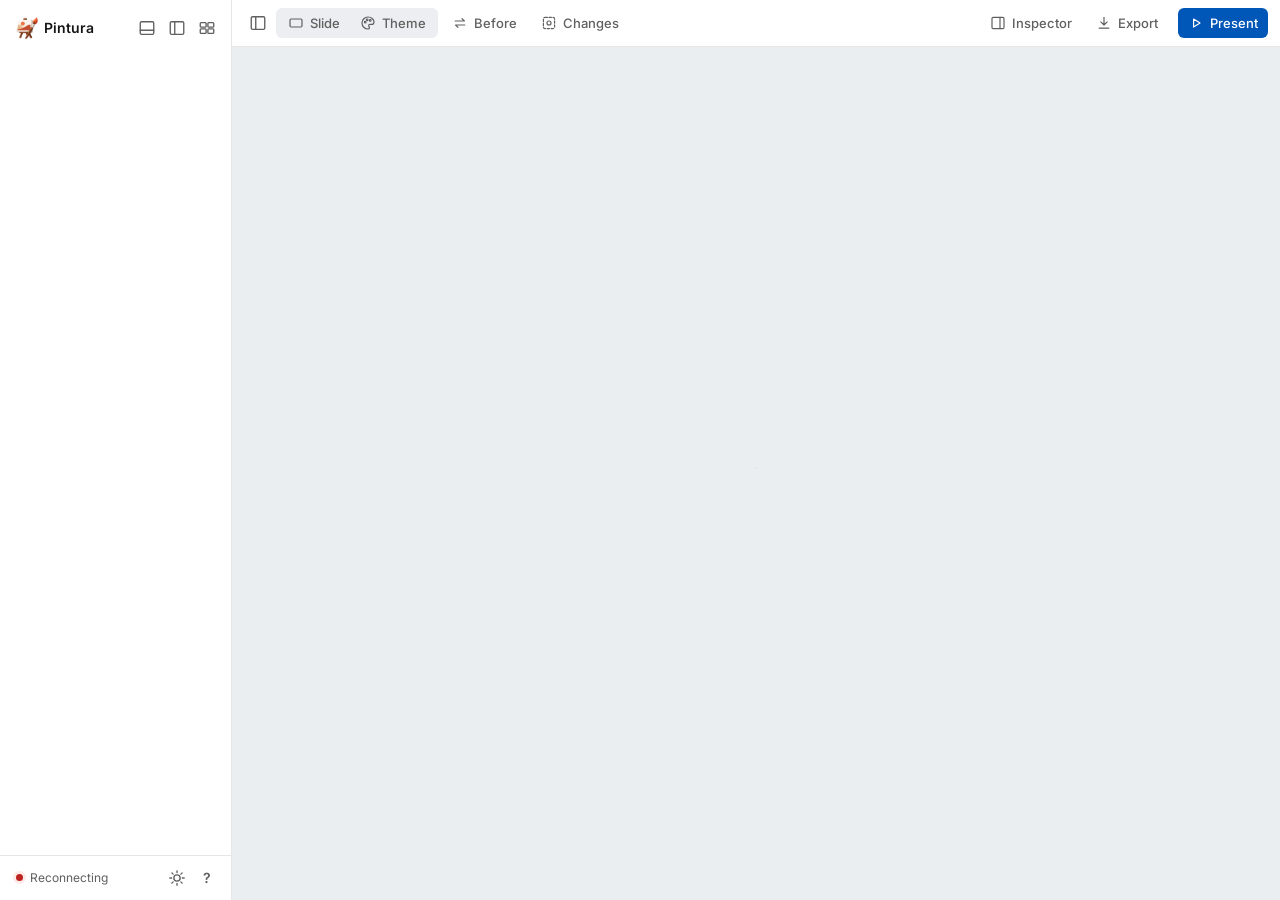
==== commit e0143c37: "The preview shows a pick's variants side by side, each under its intent, to keep one, or none with w" ====
--- a/src/Pintura/wwwroot/index.html
+++ b/src/Pintura/wwwroot/index.html
@@ -178,9 +178,11 @@
     <main id="view" tabindex="-1">
       <div class="slide-view" id="slide-view">
         <div class="slide-canvas">
+          <div class="variant-bar" id="variant-bar" hidden></div>
           <div class="slide-frame" id="slide-frame"></div>
           <div class="slide-caption" id="slide-caption"></div>
         </div>
+        <div class="pick-view" id="pick-view" hidden></div>
         <div class="notice" id="notice" role="status" hidden></div>
       </div>
       <div class="grid" id="grid" hidden></div>
@@ -275,6 +277,7 @@
   <script src="edit.js"></script>
   <script src="paint.js"></script>
   <script src="comments.js"></script>
+  <script src="picks.js"></script>
   <script src="compare.js"></script>
   <script src="inspector.js"></script>
   <script src="theme.js"></script>
--- a/src/Pintura/wwwroot/app.css
+++ b/src/Pintura/wwwroot/app.css
@@ -1135,6 +1135,140 @@
   font-weight: 550;
 }
 
+/* A pick: its variants side by side in the slide's place */
+
+.pick-mark {
+  position: absolute;
+  bottom: 4px;
+  left: 4px;
+  padding: 0 6px;
+  border-radius: var(--radius-pill);
+  background: var(--accent);
+  color: var(--on-accent);
+  font-size: 10.5px;
+  font-weight: 600;
+  line-height: 17px;
+  pointer-events: none;
+}
+
+.pick-view {
+  position: absolute;
+  inset: 0;
+  display: flex;
+  flex-direction: column;
+  align-items: safe center;
+  justify-content: safe center;
+  gap: 16px;
+  padding: 24px;
+  overflow: auto;
+}
+
+.pick-head,
+.pick-hint {
+  color: var(--muted);
+  font-size: 12.5px;
+}
+
+.pick-variants {
+  display: flex;
+  align-items: flex-start;
+}
+
+.pick-variant {
+  display: flex;
+  flex-direction: column;
+  gap: 8px;
+}
+
+.pick-intent,
+.variant-bar {
+  display: flex;
+  gap: 8px;
+  align-items: baseline;
+  color: var(--ink);
+  font-size: 13px;
+  line-height: 1.4;
+}
+
+.pick-letter {
+  flex: none;
+  min-width: 20px;
+  border-radius: var(--radius-sm);
+  background: var(--accent-soft);
+  color: var(--accent);
+  font-weight: 650;
+  text-align: center;
+}
+
+.pick-frame {
+  position: relative;
+  padding: 0;
+  overflow: hidden;
+  border: 1px solid var(--rule);
+  border-radius: var(--radius-sm);
+  background: none;
+  box-shadow: var(--shadow-sm);
+  cursor: pointer;
+  transition: border-color var(--ease);
+}
+
+.pick-frame:hover {
+  border-color: var(--accent);
+}
+
+.pick-keep {
+  align-self: flex-start;
+}
+
+.pick-variant .pick-keep {
+  margin-left: 0;
+}
+
+.pick-foot {
+  display: grid;
+  grid-template-columns: minmax(16rem, 32rem) auto;
+  gap: 6px 10px;
+  align-items: center;
+}
+
+.pick-why {
+  padding: 6px 8px;
+  border: 1px solid var(--rule);
+  border-radius: var(--radius-md);
+  background: var(--panel);
+  color: var(--ink);
+  font: 13px / 1.4 var(--sans);
+  resize: vertical;
+}
+
+.pick-why:focus {
+  outline: 2px solid var(--accent);
+  outline-offset: -1px;
+}
+
+.pick-none {
+  border: 1px solid var(--rule);
+  color: var(--ink);
+}
+
+.pick-none:disabled {
+  color: var(--faint);
+  cursor: default;
+}
+
+.pick-hint {
+  grid-column: 1 / -1;
+}
+
+.variant-bar {
+  align-self: center;
+  margin-bottom: 10px;
+}
+
+.variant-intent {
+  color: var(--muted);
+}
+
 .slide-frame {
   position: relative;
   flex: none;
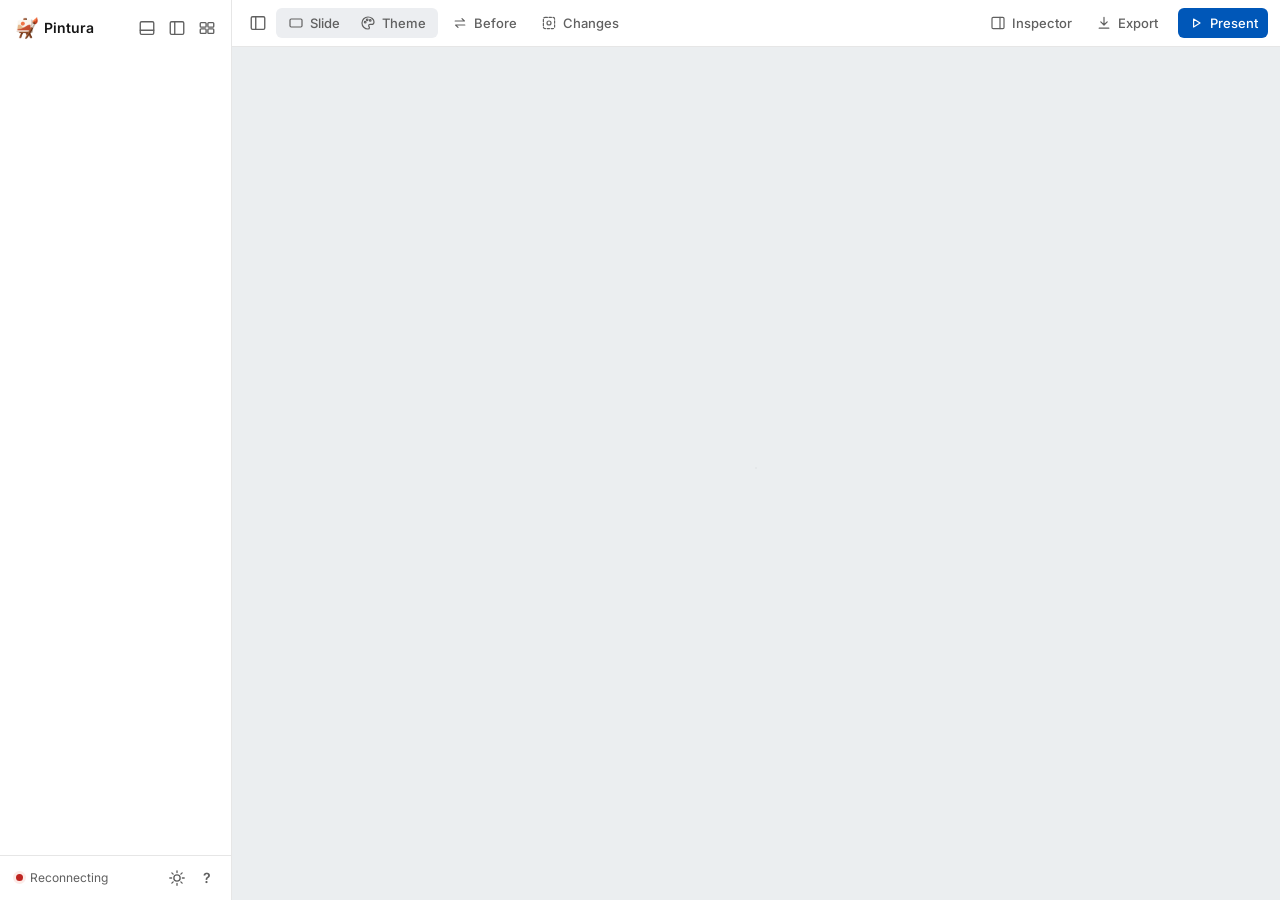
==== commit 45fa5015: "A pick offers two or three variants in an order shuffled once and recorded when resolved, each enlar" ====
--- a/src/Pintura/wwwroot/index.html
+++ b/src/Pintura/wwwroot/index.html
@@ -178,7 +178,6 @@
     <main id="view" tabindex="-1">
       <div class="slide-view" id="slide-view">
         <div class="slide-canvas">
-          <div class="variant-bar" id="variant-bar" hidden></div>
           <div class="slide-frame" id="slide-frame"></div>
           <div class="slide-caption" id="slide-caption"></div>
         </div>
@@ -220,6 +219,14 @@
     <button type="button" role="menuitem" data-format="pdf">PDF<span>.pdf</span></button>
     <button type="button" role="menuitem" data-format="html">Web page<span>.html</span></button>
   </div>
+  <dialog class="pick-why" id="pick-why" aria-labelledby="pick-why-title">
+    <h2 id="pick-why-title"></h2>
+    <textarea rows="3" aria-label="Why"></textarea>
+    <div class="pick-why-actions">
+      <button type="button" class="tool pick-cancel">Cancel</button>
+      <button type="button" class="tool primary pick-confirm"></button>
+    </div>
+  </dialog>
   <dialog class="shortcuts" id="shortcuts" aria-labelledby="shortcuts-title">
     <div class="shortcuts-head">
       <h2 id="shortcuts-title">Keyboard shortcuts</h2>
@@ -227,7 +234,7 @@
     </div>
     <h3>Navigate</h3>
     <dl>
-      <dt><kbd>←</kbd> <kbd>→</kbd> <kbd>Space</kbd></dt><dd>Previous or next slide, or layout while editing one</dd>
+      <dt><kbd>←</kbd> <kbd>→</kbd> <kbd>Space</kbd></dt><dd>Previous or next slide, or layout while editing one, or variant with one of a pick's enlarged</dd>
       <dt><kbd>Home</kbd> <kbd>End</kbd></dt><dd>First or last slide, or layout while editing one</dd>
       <dt>Mouse wheel</dt><dd>Previous or next slide or layout over the slide or in present mode, or scroll a zoomed slide</dd>
       <dt><kbd>S</kbd> <kbd>G</kbd> <kbd>T</kbd></dt><dd>One slide, every slide, or the theme</dd>
--- a/src/Pintura/wwwroot/app.css
+++ b/src/Pintura/wwwroot/app.css
@@ -1158,17 +1158,11 @@
   flex-direction: column;
   align-items: safe center;
   justify-content: safe center;
-  gap: 16px;
+  gap: 24px;
   padding: 24px;
   overflow: auto;
 }
 
-.pick-head,
-.pick-hint {
-  color: var(--muted);
-  font-size: 12.5px;
-}
-
 .pick-variants {
   display: flex;
   align-items: flex-start;
@@ -1177,11 +1171,11 @@
 .pick-variant {
   display: flex;
   flex-direction: column;
+  align-items: flex-start;
   gap: 8px;
 }
 
-.pick-intent,
-.variant-bar {
+.pick-intent {
   display: flex;
   gap: 8px;
   align-items: baseline;
@@ -1202,36 +1196,85 @@
 
 .pick-frame {
   position: relative;
+  display: block;
   padding: 0;
   overflow: hidden;
   border: 1px solid var(--rule);
   border-radius: var(--radius-sm);
   background: none;
   box-shadow: var(--shadow-sm);
-  cursor: pointer;
-  transition: border-color var(--ease);
-}
-
-.pick-frame:hover {
-  border-color: var(--accent);
-}
-
-.pick-keep {
-  align-self: flex-start;
-}
-
-.pick-variant .pick-keep {
+  cursor: zoom-in;
+}
+
+/* A button centres what it holds, which a stage scaled up from a smaller box would sit below the top of. */
+.pick-frame > .stage {
+  position: absolute;
+  top: 0;
+  left: 0;
+}
+
+.pick-enlarged .pick-frame {
+  cursor: default;
+}
+
+/* .tool.primary sets a margin for the toolbar, which here would shift Keep on hover. */
+.pick-view .tool.primary,
+.pick-view .tool.primary:hover {
   margin-left: 0;
 }
 
-.pick-foot {
-  display: grid;
-  grid-template-columns: minmax(16rem, 32rem) auto;
-  gap: 6px 10px;
+.pick-none {
+  border: 1px solid var(--rule);
+  color: var(--ink);
+}
+
+.pick-enlarged {
+  display: flex;
+  gap: 16px;
   align-items: center;
 }
 
+.pick-arrow {
+  width: 44px;
+  height: 44px;
+  font-size: 28px;
+}
+
+.pick-arrow:disabled {
+  visibility: hidden;
+}
+
+.pick-close {
+  position: absolute;
+  top: 12px;
+  right: 16px;
+  font-size: 22px;
+}
+
 .pick-why {
+  width: min(440px, calc(100vw - 32px));
+  padding: 18px 22px 18px;
+  border: 1px solid var(--rule);
+  border-radius: var(--radius-lg);
+  background: var(--surface);
+  color: var(--ink);
+  box-shadow: var(--shadow-pop);
+}
+
+.pick-why::backdrop {
+  background: color-mix(in oklab, var(--shadow-tint) 35%, transparent);
+}
+
+.pick-why h2 {
+  margin: 0 0 12px;
+  font-size: 16px;
+  font-weight: 600;
+}
+
+.pick-why textarea {
+  display: block;
+  box-sizing: border-box;
+  width: 100%;
   padding: 6px 8px;
   border: 1px solid var(--rule);
   border-radius: var(--radius-md);
@@ -1241,32 +1284,25 @@
   resize: vertical;
 }
 
-.pick-why:focus {
+.pick-why textarea:focus {
   outline: 2px solid var(--accent);
   outline-offset: -1px;
 }
 
-.pick-none {
-  border: 1px solid var(--rule);
-  color: var(--ink);
-}
-
-.pick-none:disabled {
-  color: var(--faint);
+.pick-why-actions {
+  display: flex;
+  justify-content: flex-end;
+  gap: 8px;
+  margin-top: 14px;
+}
+
+.pick-why .tool.primary {
+  margin-left: 0;
+}
+
+.pick-why .tool.primary:disabled {
+  opacity: 0.5;
   cursor: default;
-}
-
-.pick-hint {
-  grid-column: 1 / -1;
-}
-
-.variant-bar {
-  align-self: center;
-  margin-bottom: 10px;
-}
-
-.variant-intent {
-  color: var(--muted);
 }
 
 .slide-frame {
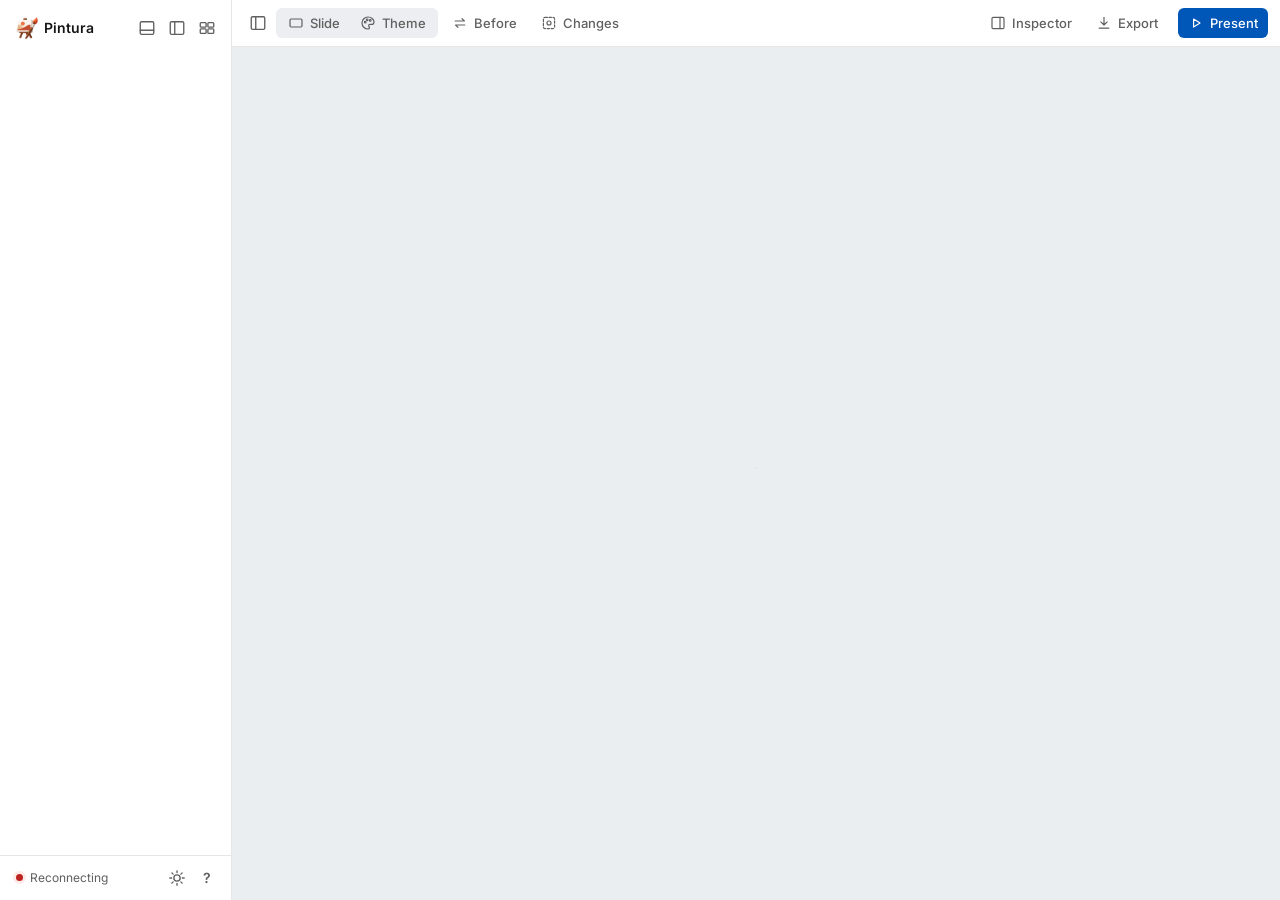
==== commit 9833ffde: "Stepping through a slide's changes spins its arrow until the step lands, drops presses made meanwhil" ====
--- a/src/Pintura/wwwroot/index.html
+++ b/src/Pintura/wwwroot/index.html
@@ -130,10 +130,12 @@
             <button type="button" class="tool" id="history-older" title="This slide's previous change ([)"
                     aria-label="This slide's previous change">
               <svg class="icon" viewBox="0 0 20 20" aria-hidden="true"><path d="M12 5l-5 5 5 5"></path></svg>
+              <span class="spinner" aria-hidden="true"></span>
             </button>
             <button type="button" class="tool" id="history-newer" title="This slide's next change (])"
                     aria-label="This slide's next change">
               <svg class="icon" viewBox="0 0 20 20" aria-hidden="true"><path d="M8 5l5 5-5 5"></path></svg>
+              <span class="spinner" aria-hidden="true"></span>
             </button>
           </div>
         </div>
--- a/src/Pintura/wwwroot/app.css
+++ b/src/Pintura/wwwroot/app.css
@@ -697,7 +697,7 @@
   cursor: progress;
 }
 
-.export-button .spinner {
+.tool .spinner {
   display: none;
   width: 14px;
   height: 14px;
@@ -708,11 +708,11 @@
   animation: spin .8s linear infinite;
 }
 
-.export-button[aria-busy="true"] .spinner {
+.tool[aria-busy="true"] .spinner {
   display: inline-block;
 }
 
-.export-button[aria-busy="true"] .icon {
+.tool[aria-busy="true"] .icon {
   display: none;
 }
 
@@ -727,7 +727,7 @@
 }
 
 @media (prefers-reduced-motion: reduce) {
-  .export-button .spinner {
+  .tool .spinner {
     animation-duration: 2.4s;
   }
 }
@@ -806,6 +806,10 @@
 
 .slide-history .tool {
   padding: 0 2px;
+}
+
+.slide-history[aria-busy="true"] .tool {
+  cursor: progress;
 }
 
 .save-menu {
@@ -1137,18 +1141,29 @@
 
 /* A pick: its variants side by side in the slide's place */
 
-.pick-mark {
-  position: absolute;
-  bottom: 4px;
-  left: 4px;
-  padding: 0 6px;
-  border-radius: var(--radius-pill);
-  background: var(--accent);
-  color: var(--on-accent);
-  font-size: 10.5px;
-  font-weight: 600;
-  line-height: 17px;
-  pointer-events: none;
+.pick-card {
+  display: flex;
+  flex-direction: column;
+  align-items: center;
+  justify-content: center;
+  gap: 0.2em;
+  height: 100%;
+  background: repeating-linear-gradient(135deg, var(--panel) 0 10px, var(--surface) 10px 20px);
+  color: var(--accent);
+}
+
+.pick-card-count {
+  font-weight: 650;
+}
+
+.pick-card-ask {
+  color: var(--muted);
+  font-size: 0.75em;
+}
+
+.rejected-again {
+  border: 1px solid var(--strong-rule);
+  background: var(--surface);
 }
 
 .pick-view {
@@ -1173,6 +1188,10 @@
   flex-direction: column;
   align-items: flex-start;
   gap: 8px;
+}
+
+.pick-variant .pick-keep {
+  align-self: center;
 }
 
 .pick-intent {
@@ -1221,6 +1240,34 @@
 .pick-view .tool.primary,
 .pick-view .tool.primary:hover {
   margin-left: 0;
+}
+
+.pick-variant.kept .pick-frame {
+  outline: 2px solid var(--ok);
+  outline-offset: 2px;
+}
+
+.pick-kept {
+  align-self: center;
+  padding: 2px 10px;
+  border-radius: var(--radius-sm);
+  background: var(--ok-soft);
+  color: var(--ok);
+  font-size: 13px;
+  font-weight: 600;
+}
+
+.pick-outcome {
+  max-width: 640px;
+  color: var(--muted);
+  font-size: 13px;
+  line-height: 1.4;
+  text-align: center;
+}
+
+.pick-outcome-head {
+  color: var(--ink);
+  font-weight: 600;
 }
 
 .pick-none {
@@ -3838,7 +3885,9 @@
 .comment-thread {
   max-height: 240px;
   margin-bottom: 8px;
+  padding-right: 10px;
   overflow-y: auto;
+  scrollbar-gutter: stable;
 }
 
 .comment-thread .comment-note {
